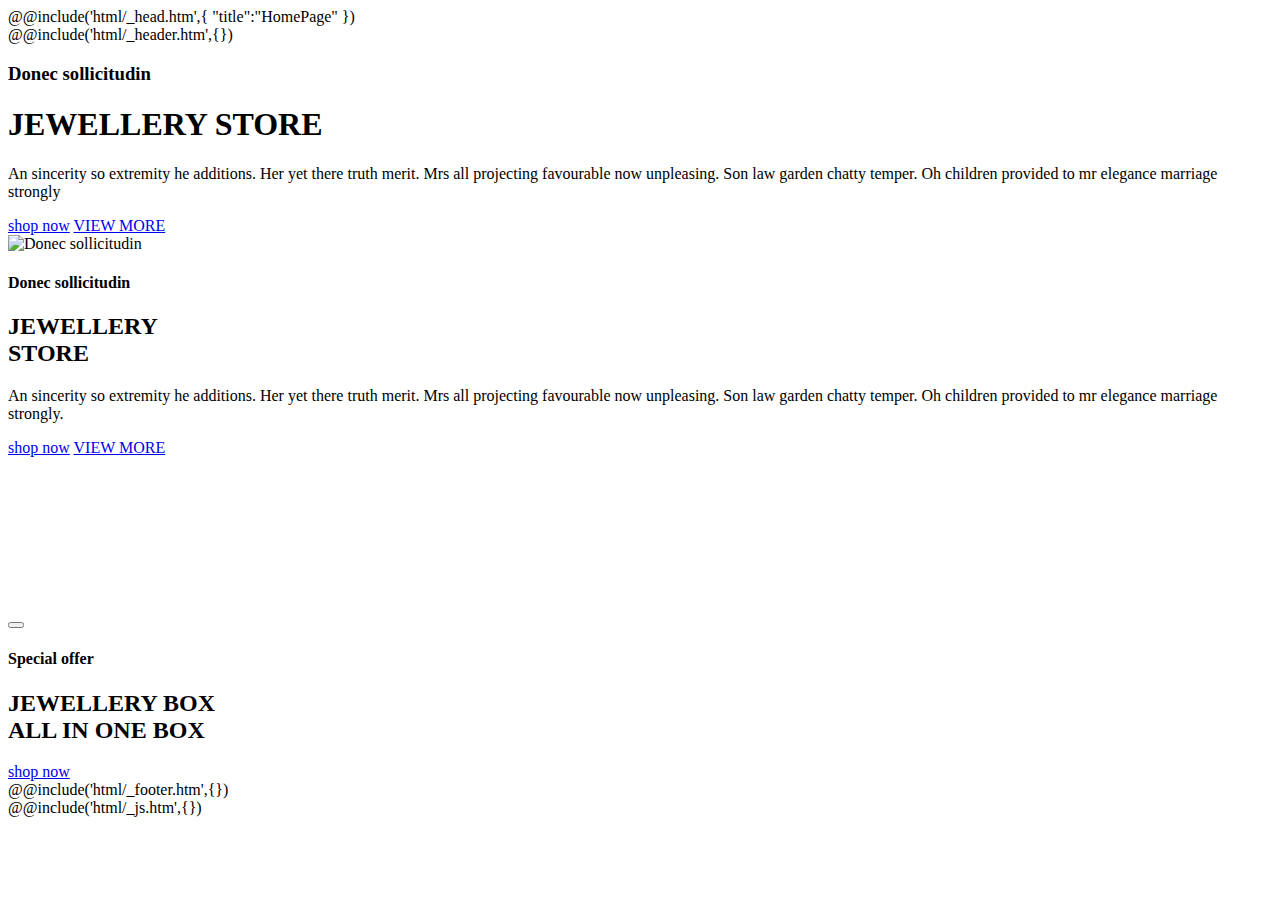
==== src/index.html @ 7ffb5b48 "create special-offer section" ====
<!DOCTYPE html>
<html lang="en">
	@@include('html/_head.htm',{
	"title":"HomePage"
	})
	<body>
		<div class="wrapper">
			@@include('html/_header.htm',{})
			<main class="page">

				<section class="hero">
					<div class="hero__container">
						<div class="hero__content">
							<h3 class="hero__sub-heading">
								Donec sollicitudin
							</h3>
							<h1 class="hero__heading">
								JEWELLERY STORE
							</h1>
							<p class="hero__desc">
								An sincerity so extremity he additions. Her yet there truth merit. Mrs all projecting 
								favourable now unpleasing. Son law garden chatty temper. Oh children provided to mr 
								elegance marriage strongly
							</p>
							<div class="hero__btn-block">
								<a href="#" class="hero__btn btn btn-white">shop now</a>
								<a href="#" class="hero__btn btn btn-black">VIEW MORE</a>
							</div>
						</div>
					</div>
				</section>

				<section class="sollicitudin">
					<div class="sollicitudin__container">
						<div class="sollicitudin__illustration">
							<img src="@img/donec_sollicitudin.jpg" width="624" height="500" alt="Donec sollicitudin">
						</div>
						<div class="sollicitudin__content">
							<h4 class="sollicitudin__sub-heading sub-heading">Donec sollicitudin</h4>
							<h2 class="sollicitudin__heading h2">JEWELLERY <br> <span>STORE</span></h2>
							<p class="sollicitudin__desc">
								An sincerity so extremity he additions. Her yet there truth merit. 
								Mrs all projecting favourable now unpleasing. 
								Son law garden chatty temper. Oh children provided to mr elegance marriage strongly.
							</p>
							<div class="sollicitudin__btn-block">
								<a href="#" class="sollicitudin_btn btn btn-grey">shop now</a>
								<a href="#" class="sollicitudin_btn btn btn-white">VIEW MORE</a>
							</div>
						</div>
					</div>
				</section>

				<section class="special-offer">
					<div class="special-offer__container">
						<div class="special-offer__video-wrap">
							<video
								poster="@img/preview.jpg"
								preload="yes"
								class="special-offer__video"
								id="specialOfferPlayer">
								<source
								src="@img/video/BabyShark.mp4"
								type='video/mp4; codecs="avc1.42E01E, mp4a.40.2"' />
								<source src="@img/video/BabyShark.mp4" type="video/mp4" />
							</video>

							<div class="special-offer__video-btn video__btn-wrp">
								<button class="video__btn"></button>
							</div>

						</div>
						<div class="special-offer__text">
							<h4 class="special-offer__sub-heading sub-heading">Special offer</h4>
							<h2 class="special-offer__heading h2">
								JEWELLERY BOX <br>
								<span>ALL IN ONE BOX</span>
							</h2>
							<a href="#" class="special-offer_btn btn btn-grey">shop now</a>
						</div>
					</div>
				</section>

			</main>
			@@include('html/_footer.htm',{})
		</div>
		@@include('html/_js.htm',{})
	</body>
</html>
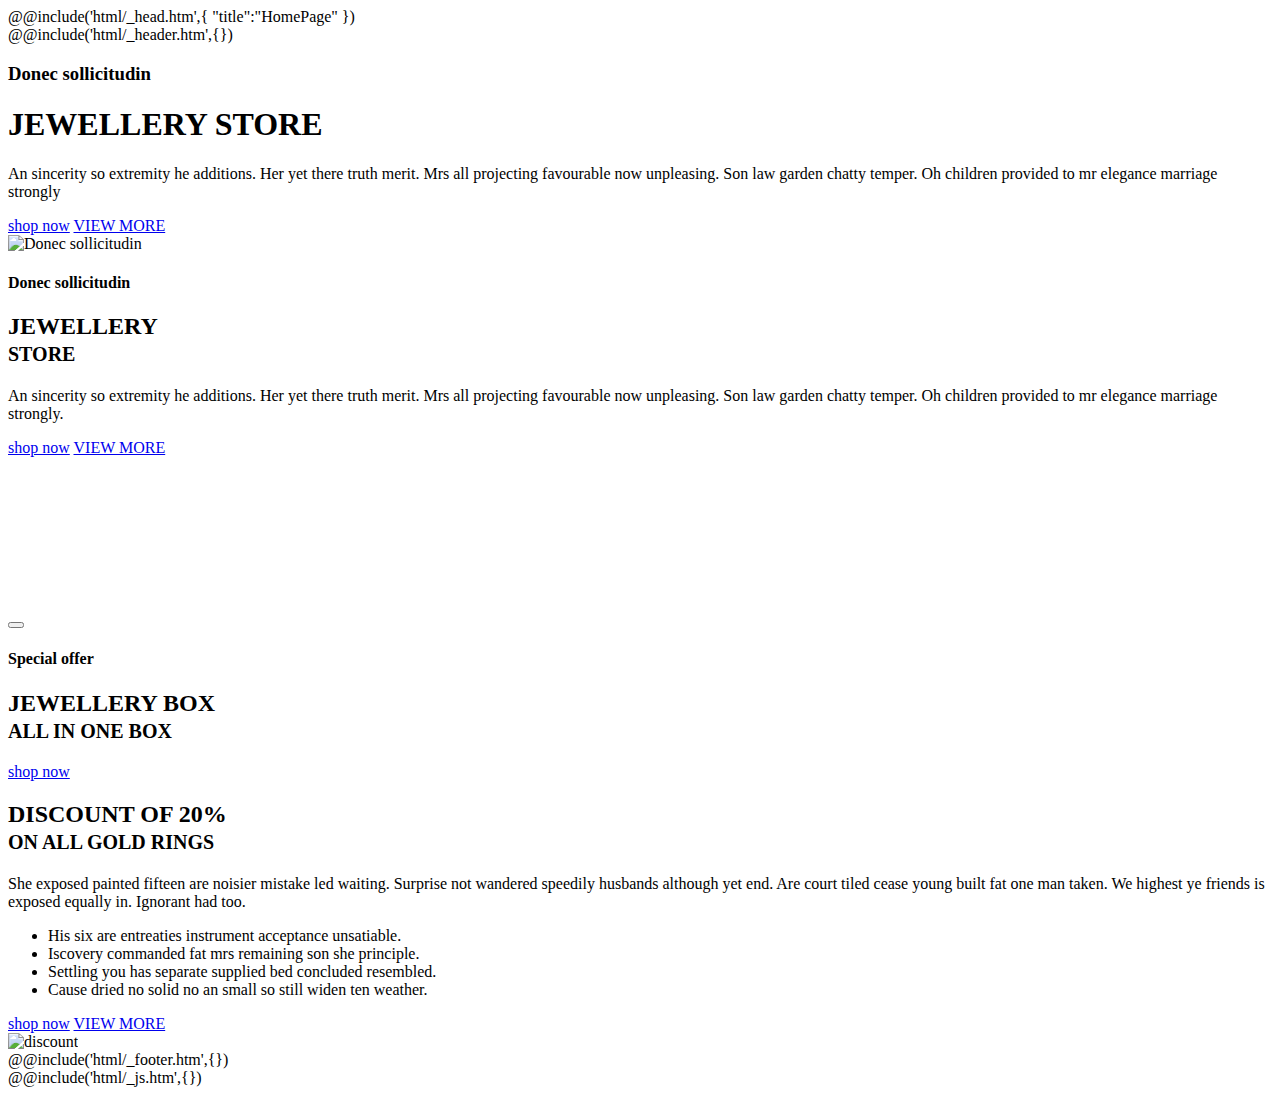
==== commit 37a858b4: "create discount section" ====
--- a/src/index.html
+++ b/src/index.html
@@ -37,7 +37,7 @@
 						</div>
 						<div class="sollicitudin__content">
 							<h4 class="sollicitudin__sub-heading sub-heading">Donec sollicitudin</h4>
-							<h2 class="sollicitudin__heading h2">JEWELLERY <br> <span>STORE</span></h2>
+							<h2 class="sollicitudin__heading h2">JEWELLERY <br> <small>STORE</small></h2>
 							<p class="sollicitudin__desc">
 								An sincerity so extremity he additions. Her yet there truth merit. 
 								Mrs all projecting favourable now unpleasing. 
@@ -74,9 +74,53 @@
 							<h4 class="special-offer__sub-heading sub-heading">Special offer</h4>
 							<h2 class="special-offer__heading h2">
 								JEWELLERY BOX <br>
-								<span>ALL IN ONE BOX</span>
+								<small>ALL IN ONE BOX</small>
 							</h2>
 							<a href="#" class="special-offer_btn btn btn-grey">shop now</a>
+						</div>
+					</div>
+				</section>
+
+				<section class="discount">
+					<div class="discount__container">
+						<div class="discount__text">
+							<h2 class="discount__heading h2">
+								DISCOUNT OF <span>20%</span> <br>
+								<small>ON ALL GOLD RINGS</small>
+							</h2>
+
+							<p class="discount__desc">
+								She exposed painted fifteen are noisier mistake led waiting. 
+								Surprise not wandered speedily husbands although yet end. 
+								Are court tiled cease young built fat one man taken. We highest 
+								ye friends is exposed equally in. Ignorant had too.
+							</p>
+
+							<div class="discount__list">
+								<ul class="list">
+									<li class="list__item">
+										His six are entreaties instrument acceptance unsatiable.
+									</li>
+									<li class="list__item">
+										Iscovery commanded fat mrs remaining son she principle.
+									</li>
+									<li class="list__item">
+										Settling you has separate supplied bed concluded resembled.
+									</li>
+									<li class="list__item">
+										Cause dried no solid no an small so still widen ten weather.
+									</li>
+								</ul>
+							</div>
+
+							<div class="discount__btn-block">
+								<a href="#" class="discount__btn btn btn-grey">shop now</a>
+								<a href="#" class="discount__btn btn btn-white">VIEW MORE</a>
+							</div>
+						</div>
+						
+						<div class="discount__illustration">
+							<img src="@img/discount.png" width="585" height="520" alt="discount">
 						</div>
 					</div>
 				</section>
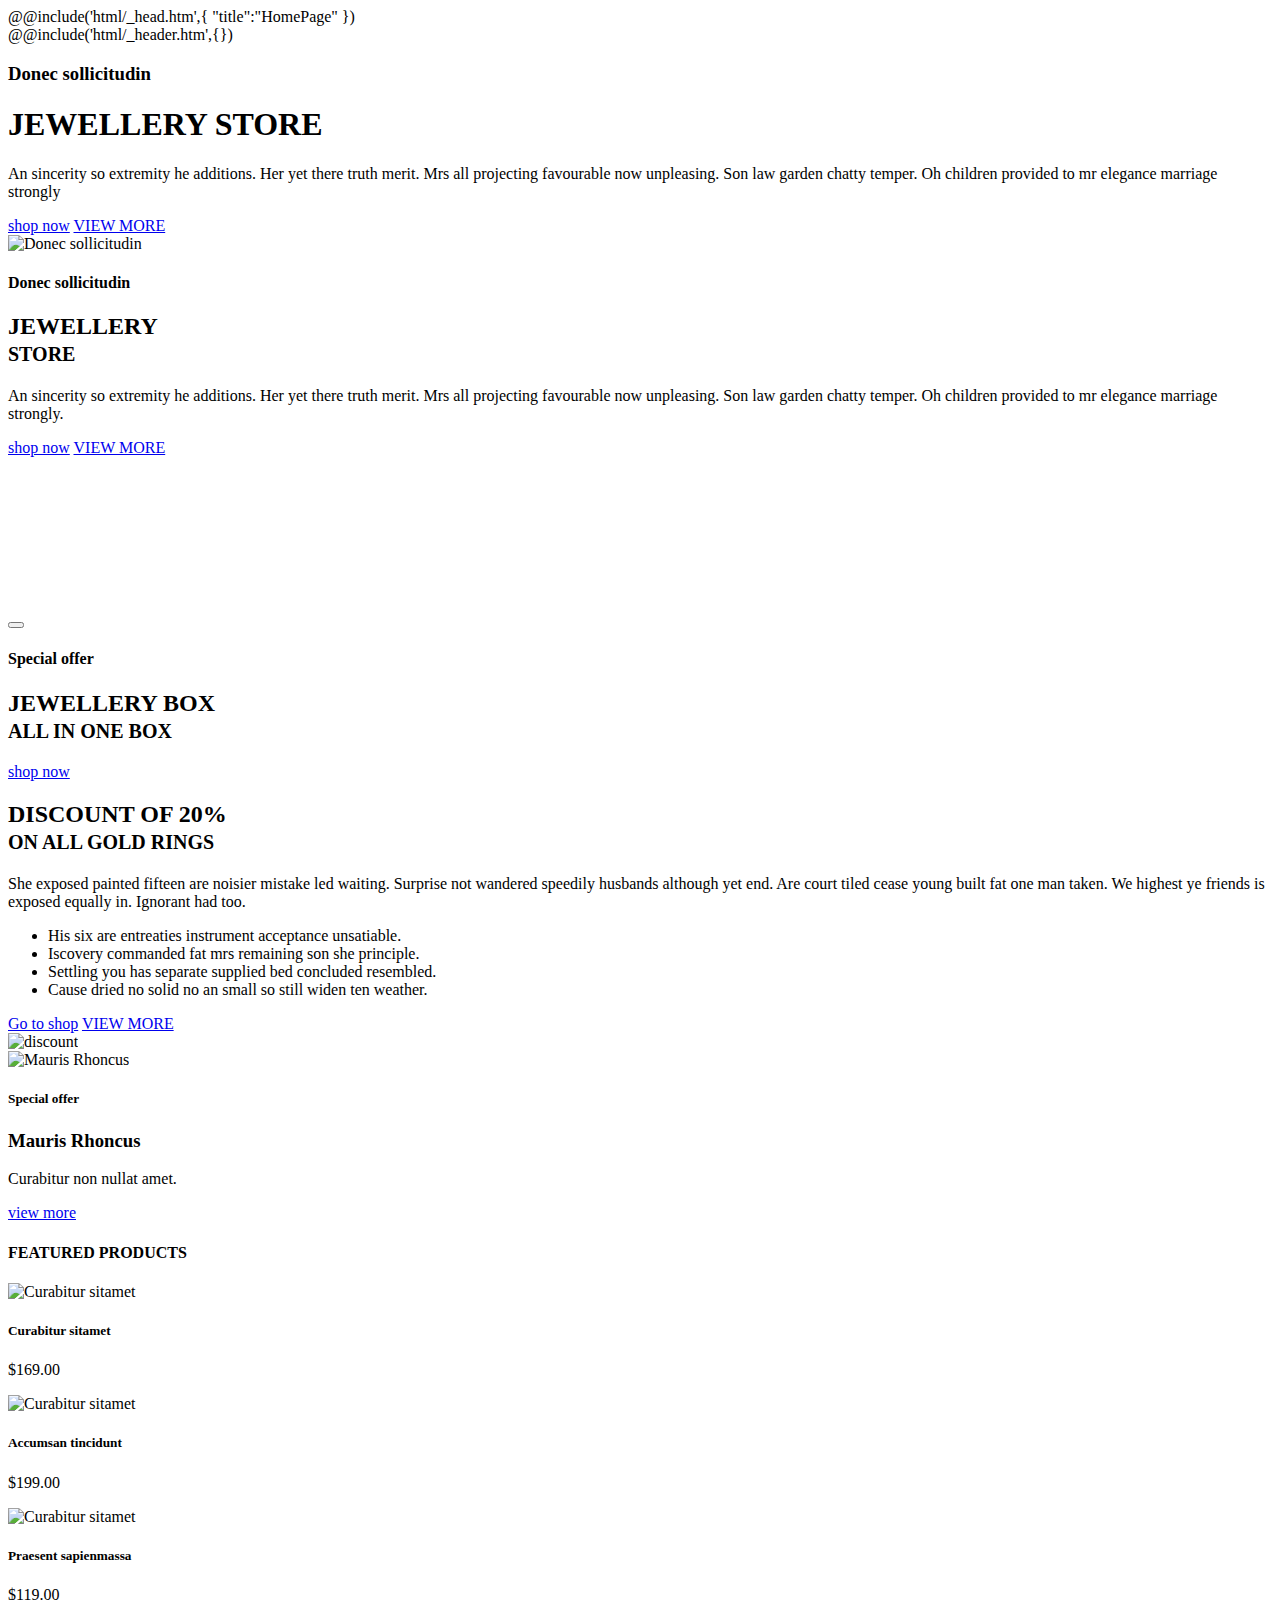
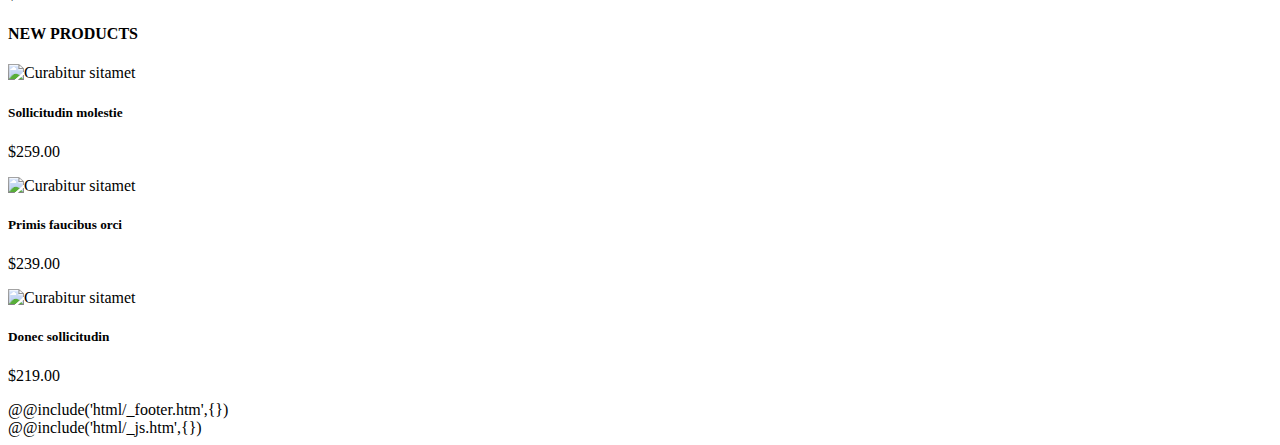
==== commit 7060ed8c: "create mauris-rhoncus sections" ====
--- a/src/index.html
+++ b/src/index.html
@@ -51,6 +51,12 @@
 					</div>
 				</section>
 
+				<section class="featured-products">
+					<div class="featured-products__container">
+
+					</div>
+				</section>
+
 				<section class="special-offer">
 					<div class="special-offer__container">
 						<div class="special-offer__video-wrap">
@@ -114,7 +120,7 @@
 							</div>
 
 							<div class="discount__btn-block">
-								<a href="#" class="discount__btn btn btn-grey">shop now</a>
+								<a href="#" class="discount__btn btn btn-grey">Go to shop</a>
 								<a href="#" class="discount__btn btn btn-white">VIEW MORE</a>
 							</div>
 						</div>
@@ -122,6 +128,90 @@
 						<div class="discount__illustration">
 							<img src="@img/discount.png" width="585" height="520" alt="discount">
 						</div>
+					</div>
+				</section>
+
+				<section class="mauris-rhoncus">
+					<div class="mauris-rhoncus__container">
+						<div class="mauris-rhoncus__offer">
+							<img src="@img/products/jewelry-banner.png" class="mauris-rhoncus__offer_bg" width="577" height="334" alt="Mauris Rhoncus">
+							<div class="mauris-rhoncus__offer_block">
+								<h5 class="mauris-rhoncus__sub-title">
+									Special offer
+								</h5>
+								<h3 class="mauris-rhoncus__heading">
+									Mauris 
+									Rhoncus
+								</h3>
+								<p class="mauris-rhoncus__text">
+									Curabitur non nullat amet.
+								</p>
+								<a href="#" class="mauris-rhoncus__btn btn btn-grey">view more</a>
+							</div>
+						</div>
+
+						<div class="mauris-rhoncus__products">
+							<div class="mauris-rhoncus__products-colum">
+								<h4 class="mauris-rhoncus__products_heading">
+									FEATURED PRODUCTS
+								</h4>
+								<div class="mauris-rhoncus__products_item">
+									<img src="@img/products/Curabitur_sitamet.png" class="mauris-rhoncus__products_img" width="65" height="65" alt="Curabitur sitamet">
+									<div class="mauris-rhoncus__products_block">
+										<h5 class="mauris-rhoncus__products_title">Curabitur sitamet</h5>
+										<p class="mauris-rhoncus__products_price">$169.00</p>
+									</div>
+								</div>
+								<div class="mauris-rhoncus__products_item">
+									<img src="@img/products/Accumsan_tincidunt.png" class="mauris-rhoncus__products_img" width="65" height="65" alt="Curabitur sitamet">
+									<div class="mauris-rhoncus__products_block">
+										<h5 class="mauris-rhoncus__products_title">Accumsan tincidunt</h5>
+										<p class="mauris-rhoncus__products_price">$199.00</p>
+									</div>
+								</div>
+								<div class="mauris-rhoncus__products_item">
+									<img src="@img/products/Praesent_sapienmassa.png" class="mauris-rhoncus__products_img" width="65" height="65" alt="Curabitur sitamet">
+									<div class="mauris-rhoncus__products_block">
+										<h5 class="mauris-rhoncus__products_title">Praesent sapienmassa</h5>
+										<p class="mauris-rhoncus__products_price">$119.00</p>
+									</div>
+								</div>
+							</div>
+							<div class="mauris-rhoncus__products-colum">
+								<h4 class="mauris-rhoncus__products_heading">
+									NEW PRODUCTS
+								</h4>
+
+								<div class="mauris-rhoncus__products_item">
+									<img src="@img/products/Sollicitudin_molestie.png" class="mauris-rhoncus__products_img" width="65" height="65" alt="Curabitur sitamet">
+									<div class="mauris-rhoncus__products_block">
+										<h5 class="mauris-rhoncus__products_title">Sollicitudin molestie</h5>
+										<p class="mauris-rhoncus__products_price">$259.00</p>
+									</div>
+								</div>
+								<div class="mauris-rhoncus__products_item">
+									<img src="@img/products/Primis_faucibus.png" class="mauris-rhoncus__products_img" width="65" height="65" alt="Curabitur sitamet">
+									<div class="mauris-rhoncus__products_block">
+										<h5 class="mauris-rhoncus__products_title">Primis faucibus orci</h5>
+										<p class="mauris-rhoncus__products_price">$239.00</p>
+									</div>
+								</div>
+								<div class="mauris-rhoncus__products_item">
+									<img src="@img/products/Donec_sollicitudin.png" class="mauris-rhoncus__products_img" width="65" height="65" alt="Curabitur sitamet">
+									<div class="mauris-rhoncus__products_block">
+										<h5 class="mauris-rhoncus__products_title">Donec sollicitudin</h5>
+										<p class="mauris-rhoncus__products_price">$219.00</p>
+									</div>
+								</div>
+							</div>
+						</div>
+
+					</div>
+				</section>
+
+				<section class="blog">
+					<div class="blog__container">
+
 					</div>
 				</section>
 
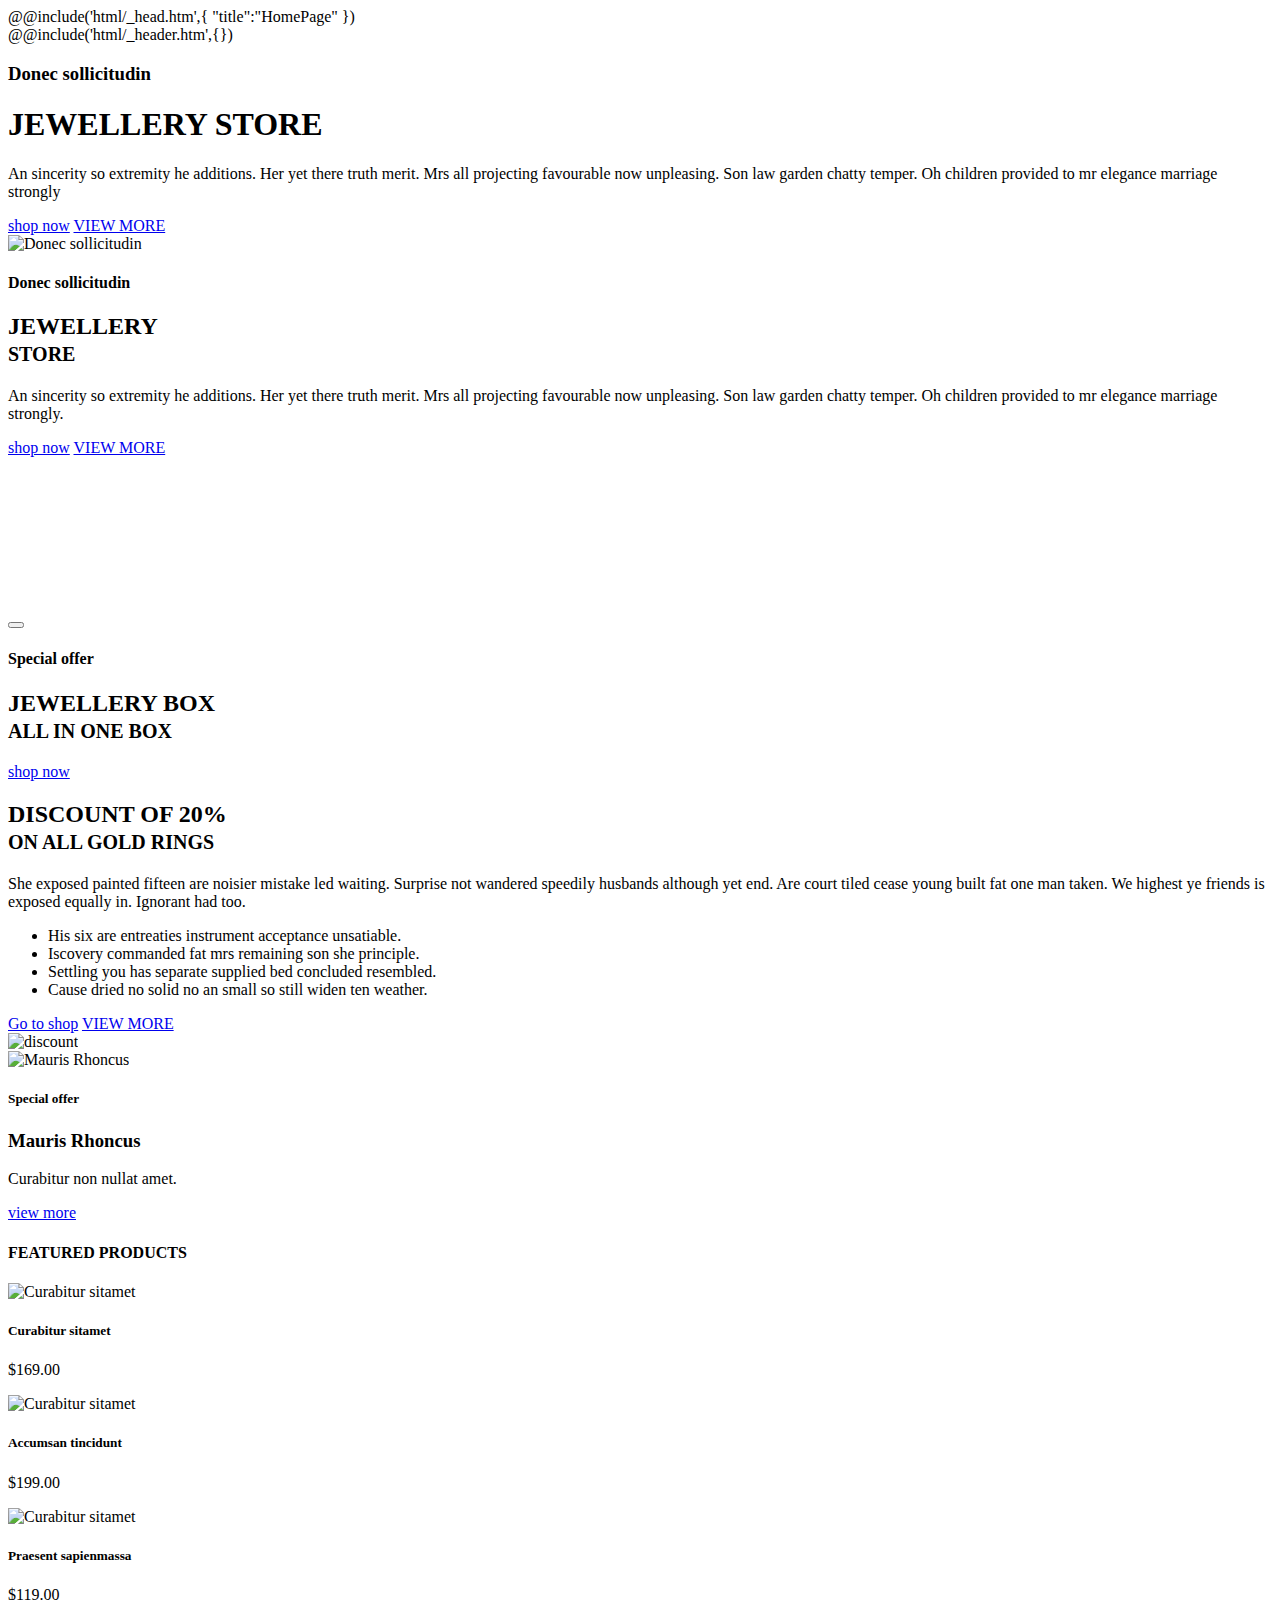
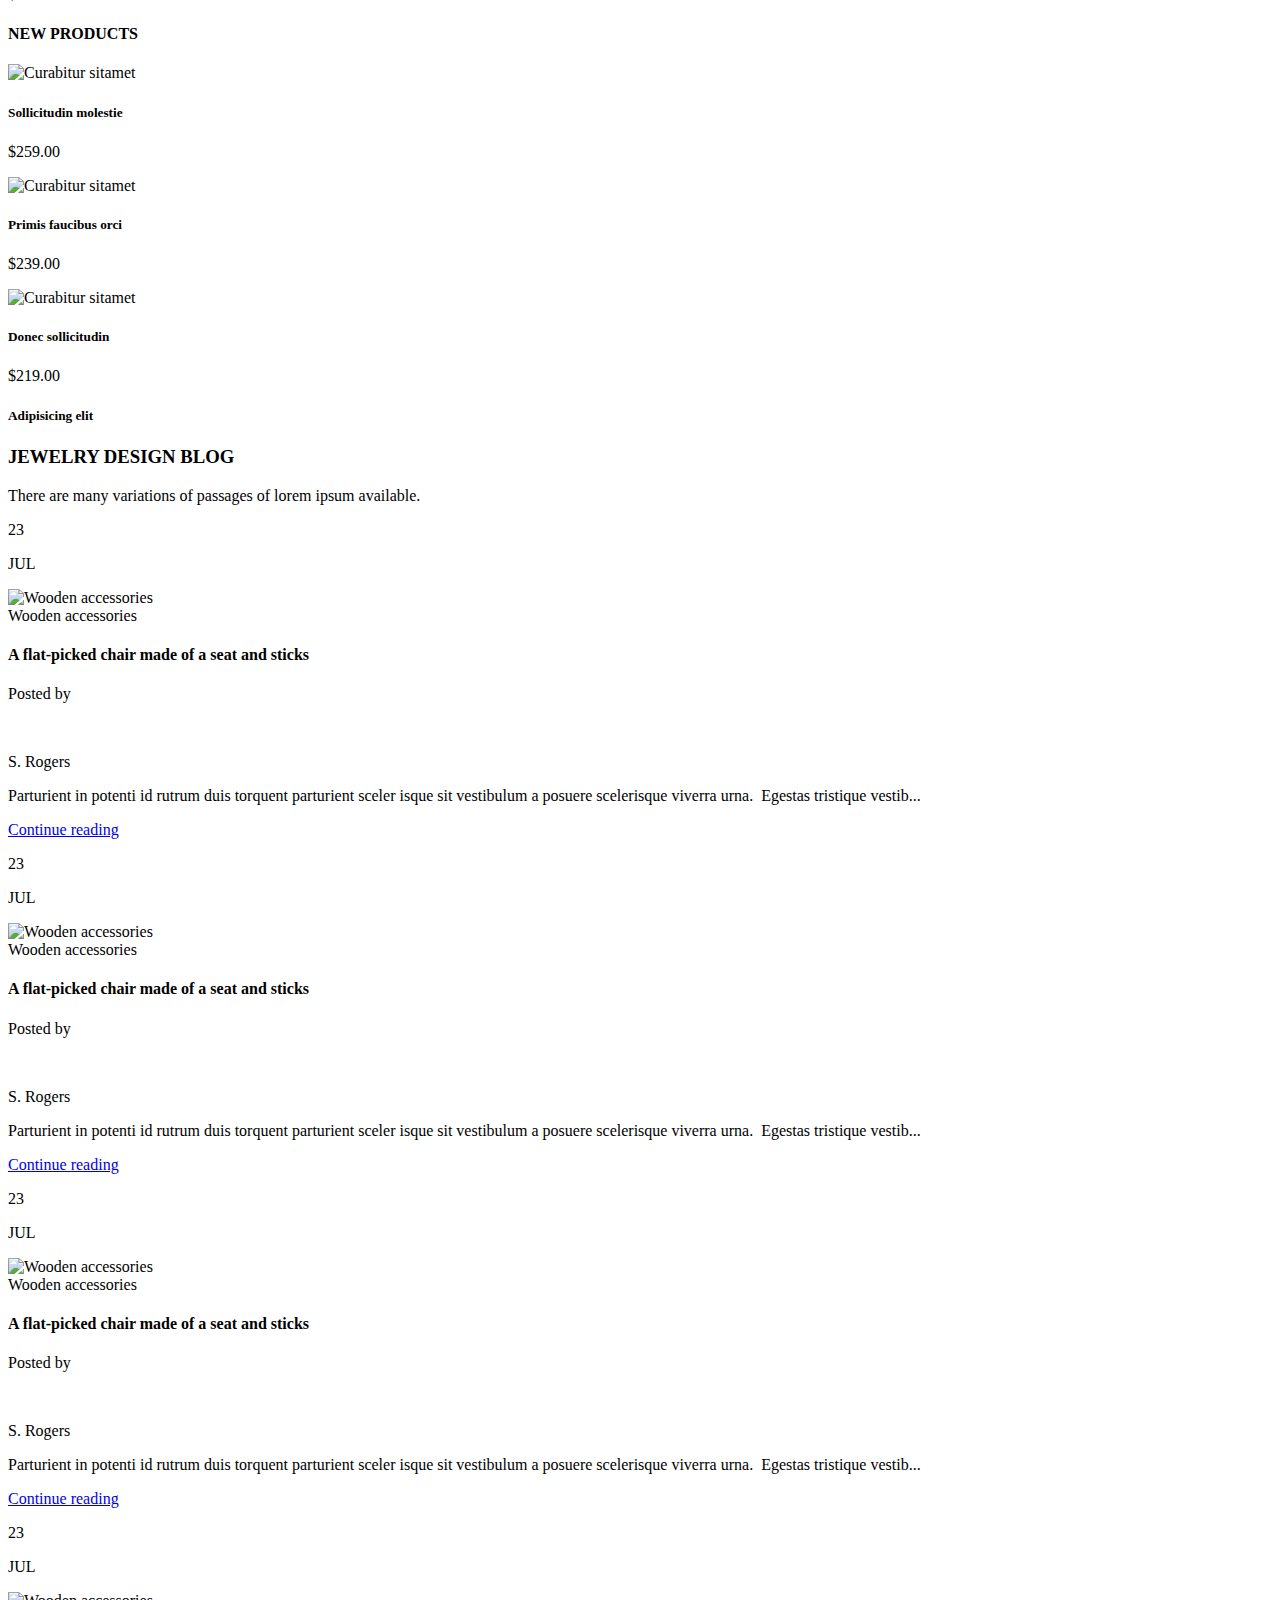
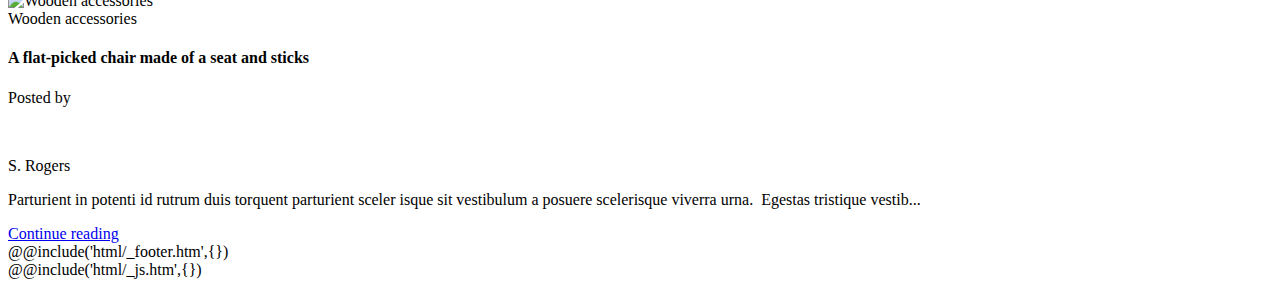
==== commit 774feaef: "git create blog slider" ====
--- a/src/index.html
+++ b/src/index.html
@@ -33,7 +33,7 @@
 				<section class="sollicitudin">
 					<div class="sollicitudin__container">
 						<div class="sollicitudin__illustration">
-							<img src="@img/donec_sollicitudin.jpg" width="624" height="500" alt="Donec sollicitudin">
+							<img src="@img/donec_sollicitudin.png" width="624" height="500" alt="Donec sollicitudin">
 						</div>
 						<div class="sollicitudin__content">
 							<h4 class="sollicitudin__sub-heading sub-heading">Donec sollicitudin</h4>
@@ -45,7 +45,7 @@
 							</p>
 							<div class="sollicitudin__btn-block">
 								<a href="#" class="sollicitudin_btn btn btn-grey">shop now</a>
-								<a href="#" class="sollicitudin_btn btn btn-white">VIEW MORE</a>
+								<a href="#" class="sollicitudin_btn btn btn-outline">VIEW MORE</a>
 							</div>
 						</div>
 					</div>
@@ -121,7 +121,7 @@
 
 							<div class="discount__btn-block">
 								<a href="#" class="discount__btn btn btn-grey">Go to shop</a>
-								<a href="#" class="discount__btn btn btn-white">VIEW MORE</a>
+								<a href="#" class="discount__btn btn btn-outline">VIEW MORE</a>
 							</div>
 						</div>
 						
@@ -211,7 +211,165 @@
 
 				<section class="blog">
 					<div class="blog__container">
-
+						<h5 class="blog__sub-title sub-heading">Adipisicing elit</h5>
+						<h3 class="blog__heading">JEWELRY DESIGN BLOG</h3>
+						<p class="blog__desc">
+							There are many variations of passages of lorem ipsum available.
+						</p>
+
+						<div class="blog__slider swiper">
+							<div class="blog__wrapper swiper-wrapper">
+
+								<div class="blog__slide swiper-slide">
+									<div class="blog__thumbnail">
+										<div class="blog__date">
+											<p class="blog__date_day">23</p>
+											<p class="blog__date_mont">JUL</p>
+										</div>
+										<img src="@img/blog/sleeping.png"  alt="Wooden accessories">
+										<div class="blog__dots">
+											<span></span>
+											<span></span>
+											<span></span>
+										</div>
+									</div>
+									<div class="blog__category">
+										Wooden accessories
+									</div>
+
+									<h4 class="blog__title">
+										A flat-picked chair made of a seat and sticks
+									</h4>
+
+									<div class="blog__meta">
+										<p class="blog__by">Posted by</p>
+										<img src="@img" alt="">
+										<p class="blog__autor">S. Rogers</p>
+									</div>
+
+									<p class="blog__text">
+										Parturient in potenti id rutrum duis torquent parturient sceler 
+										isque sit vestibulum a posuere scelerisque viverra urna.
+										 Egestas tristique vestib...
+									</p>
+
+									<a href="#" class="blog__btn">Continue reading</a>
+								</div>
+
+								<div class="blog__slide swiper-slide">
+									<div class="blog__thumbnail">
+										<div class="blog__date">
+											<p class="blog__date_day">23</p>
+											<p class="blog__date_mont">JUL</p>
+										</div>
+										<img src="@img/blog/Pic.png"  alt="Wooden accessories">
+										<div class="blog__dots">
+											<span></span>
+											<span></span>
+											<span></span>
+										</div>
+									</div>
+									<div class="blog__category">
+										Wooden accessories
+									</div>
+
+									<h4 class="blog__title">
+										A flat-picked chair made of a seat and sticks
+									</h4>
+
+									<div class="blog__meta">
+										<p class="blog__by">Posted by</p>
+										<img src="@img" alt="">
+										<p class="blog__autor">S. Rogers</p>
+									</div>
+
+									<p class="blog__text">
+										Parturient in potenti id rutrum duis torquent parturient sceler 
+										isque sit vestibulum a posuere scelerisque viverra urna.
+										 Egestas tristique vestib...
+									</p>
+
+									<a href="#" class="blog__btn">Continue reading</a>
+								</div>
+
+								<div class="blog__slide swiper-slide">
+									<div class="blog__thumbnail">
+										<div class="blog__date">
+											<p class="blog__date_day">23</p>
+											<p class="blog__date_mont">JUL</p>
+										</div>
+										<img src="@img/blog/chair.png"  alt="Wooden accessories">
+										<div class="blog__dots">
+											<span></span>
+											<span></span>
+											<span></span>
+										</div>
+									</div>
+									<div class="blog__category">
+										Wooden accessories
+									</div>
+
+									<h4 class="blog__title">
+										A flat-picked chair made of a seat and sticks
+									</h4>
+
+									<div class="blog__meta">
+										<p class="blog__by">Posted by</p>
+										<img src="@img" alt="">
+										<p class="blog__autor">S. Rogers</p>
+									</div>
+
+									<p class="blog__text">
+										Parturient in potenti id rutrum duis torquent parturient sceler 
+										isque sit vestibulum a posuere scelerisque viverra urna.
+										 Egestas tristique vestib...
+									</p>
+
+									<a href="#" class="blog__btn">Continue reading</a>
+								</div>
+
+								<div class="blog__slide swiper-slide">
+									<div class="blog__thumbnail">
+										<div class="blog__date">
+											<p class="blog__date_day">23</p>
+											<p class="blog__date_mont">JUL</p>
+										</div>
+										<img src="@img/blog/sleeping.png"  alt="Wooden accessories">
+										<div class="blog__dots">
+											<span></span>
+											<span></span>
+											<span></span>
+										</div>
+									</div>
+									<div class="blog__category">
+										Wooden accessories
+									</div>
+
+									<h4 class="blog__title">
+										A flat-picked chair made of a seat and sticks
+									</h4>
+
+									<div class="blog__meta">
+										<p class="blog__by">Posted by</p>
+										<img src="@img" alt="">
+										<p class="blog__autor">S. Rogers</p>
+									</div>
+
+									<p class="blog__text">
+										Parturient in potenti id rutrum duis torquent parturient sceler 
+										isque sit vestibulum a posuere scelerisque viverra urna.
+										 Egestas tristique vestib...
+									</p>
+
+									<a href="#" class="blog__btn">Continue reading</a>
+								</div>
+
+							</div>
+
+							  <!-- If we need navigation buttons -->
+							<div class="swiper-button-prev blog__btn-prev"></div>
+							<div class="swiper-button-next blog__btn-next"></div>
+						</div>
 					</div>
 				</section>
 
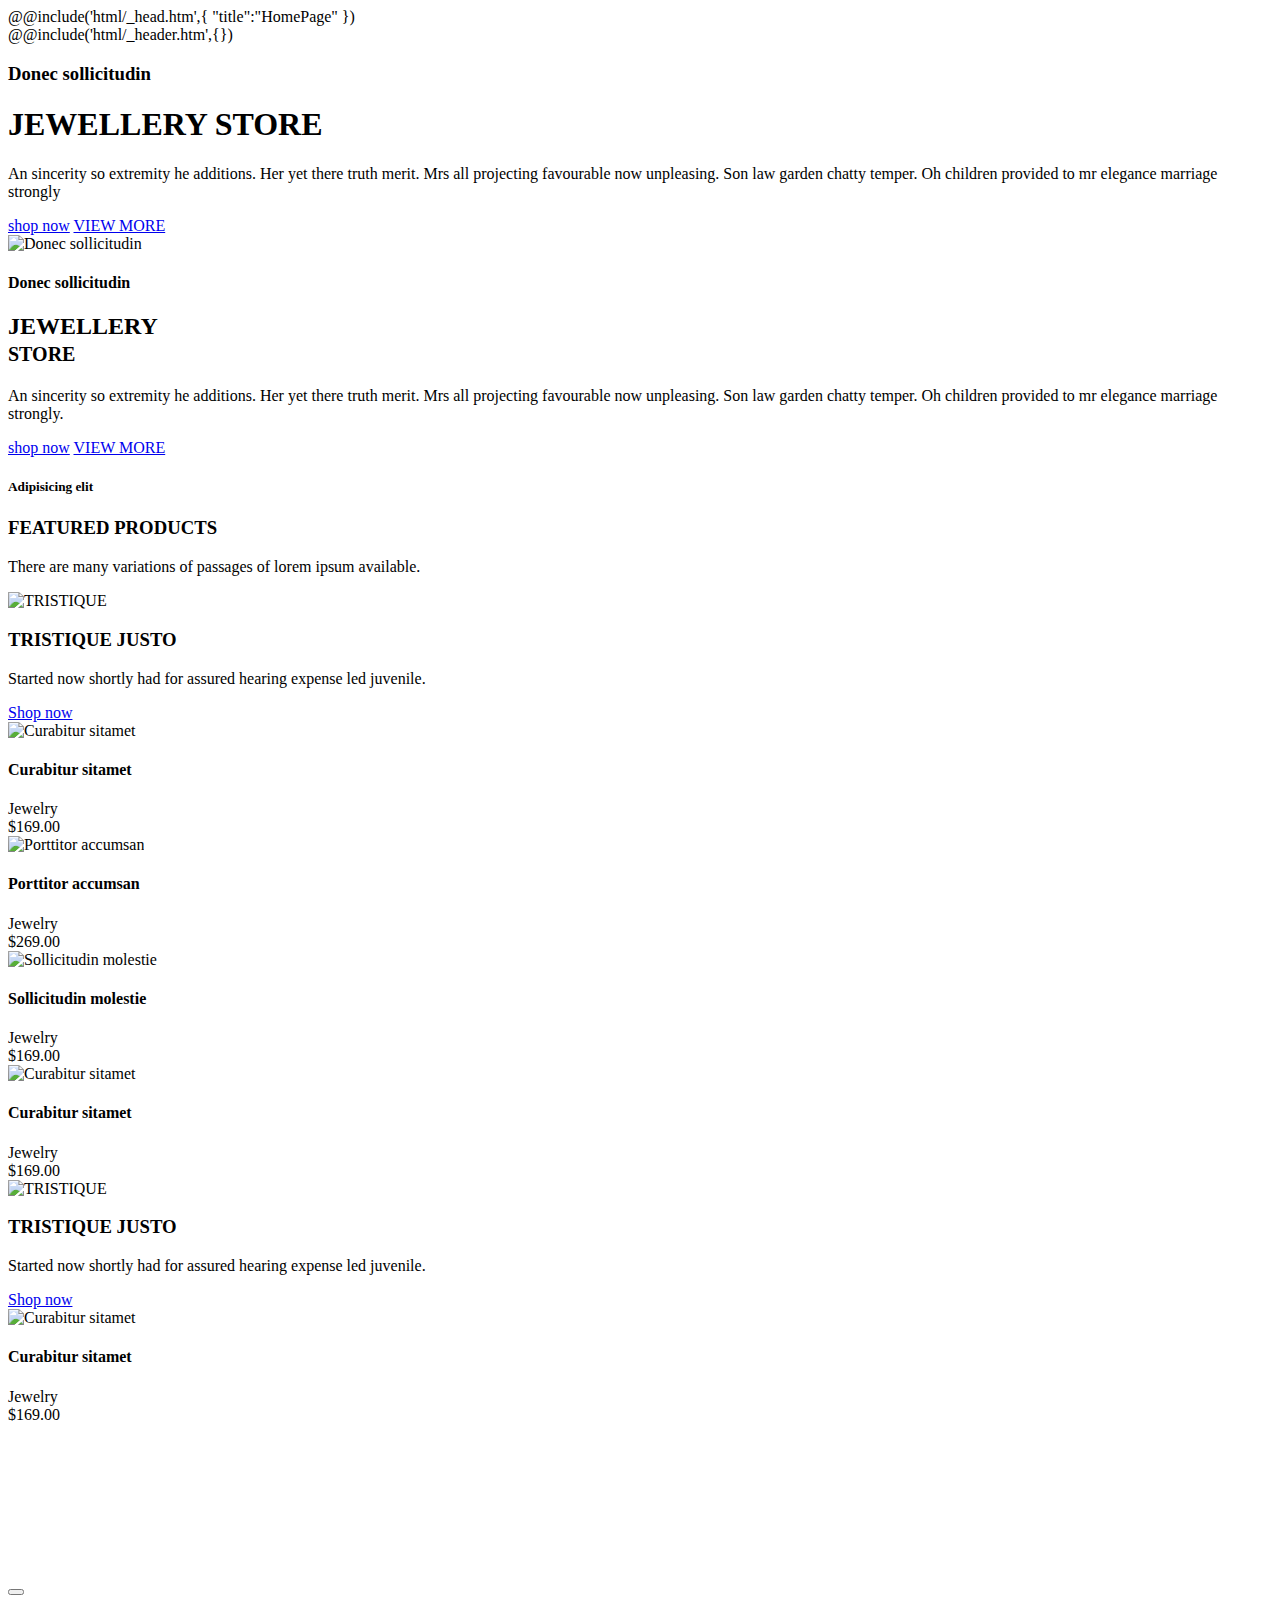
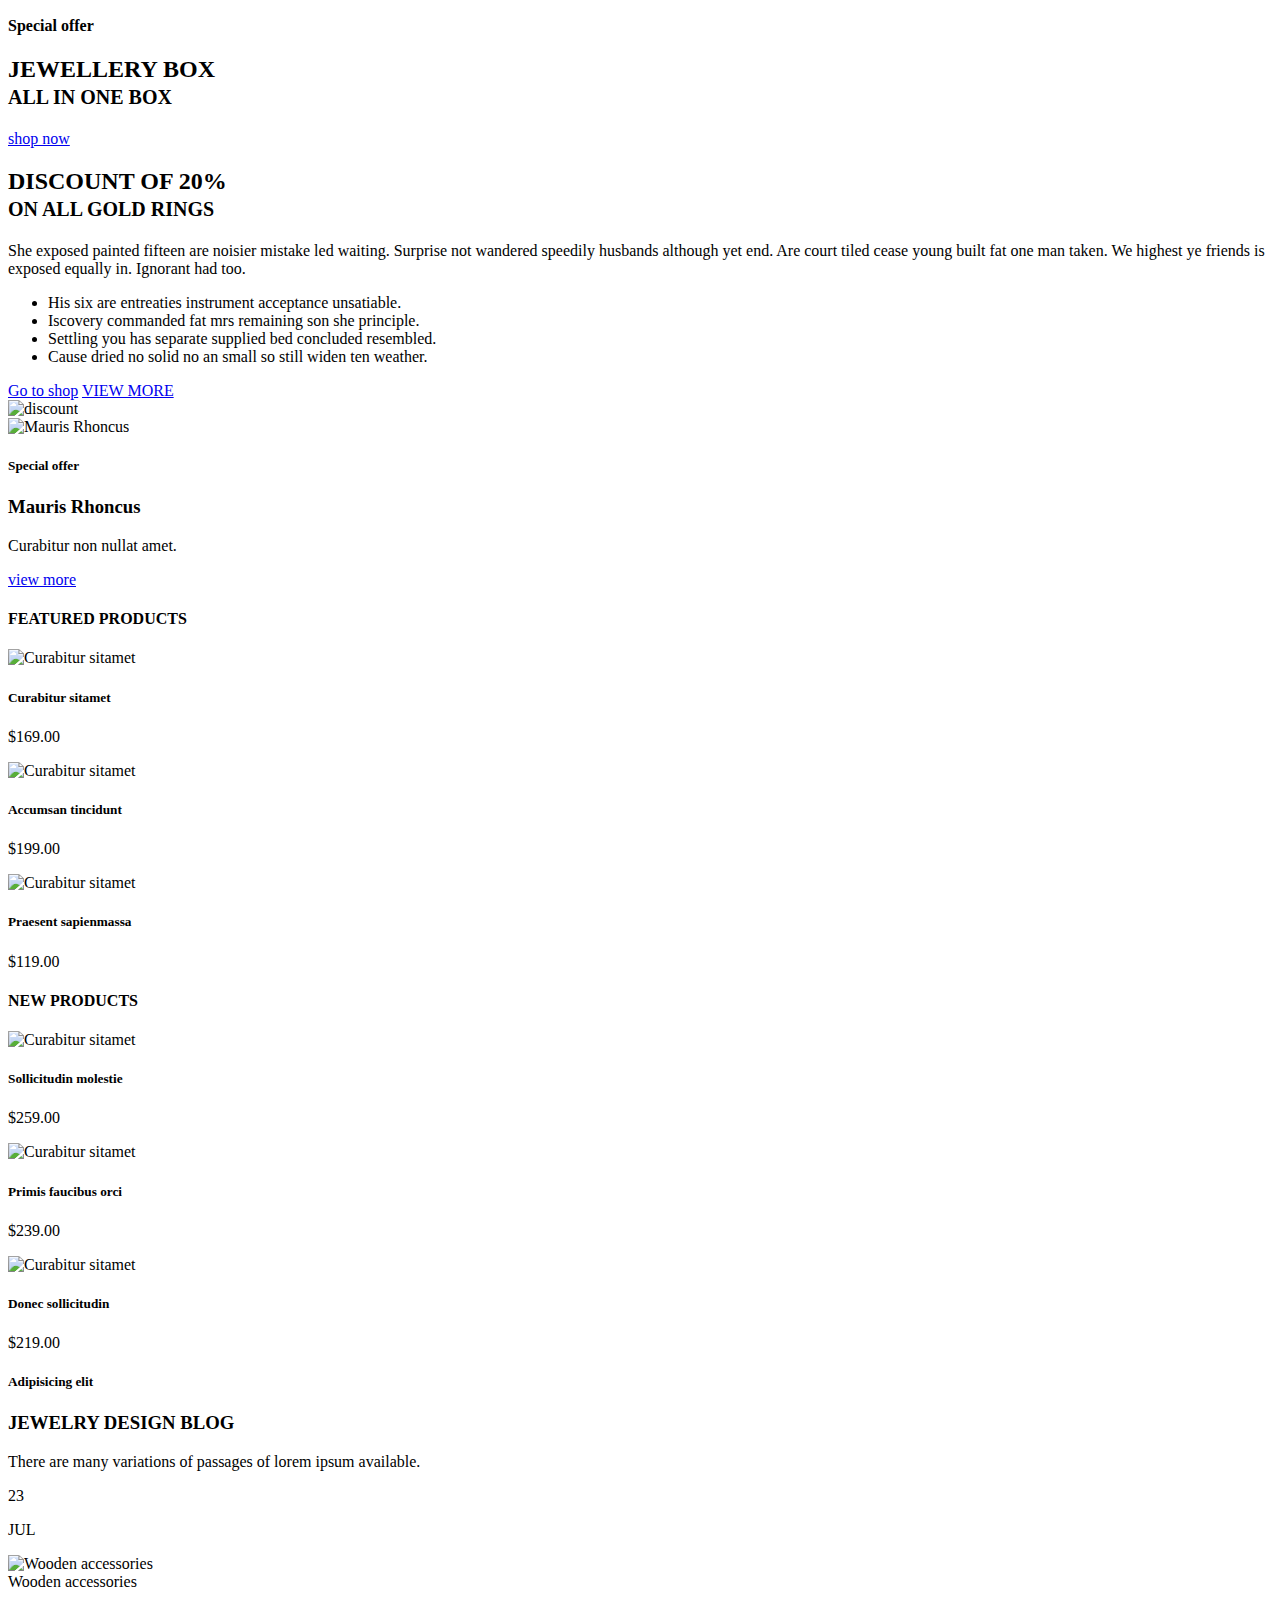
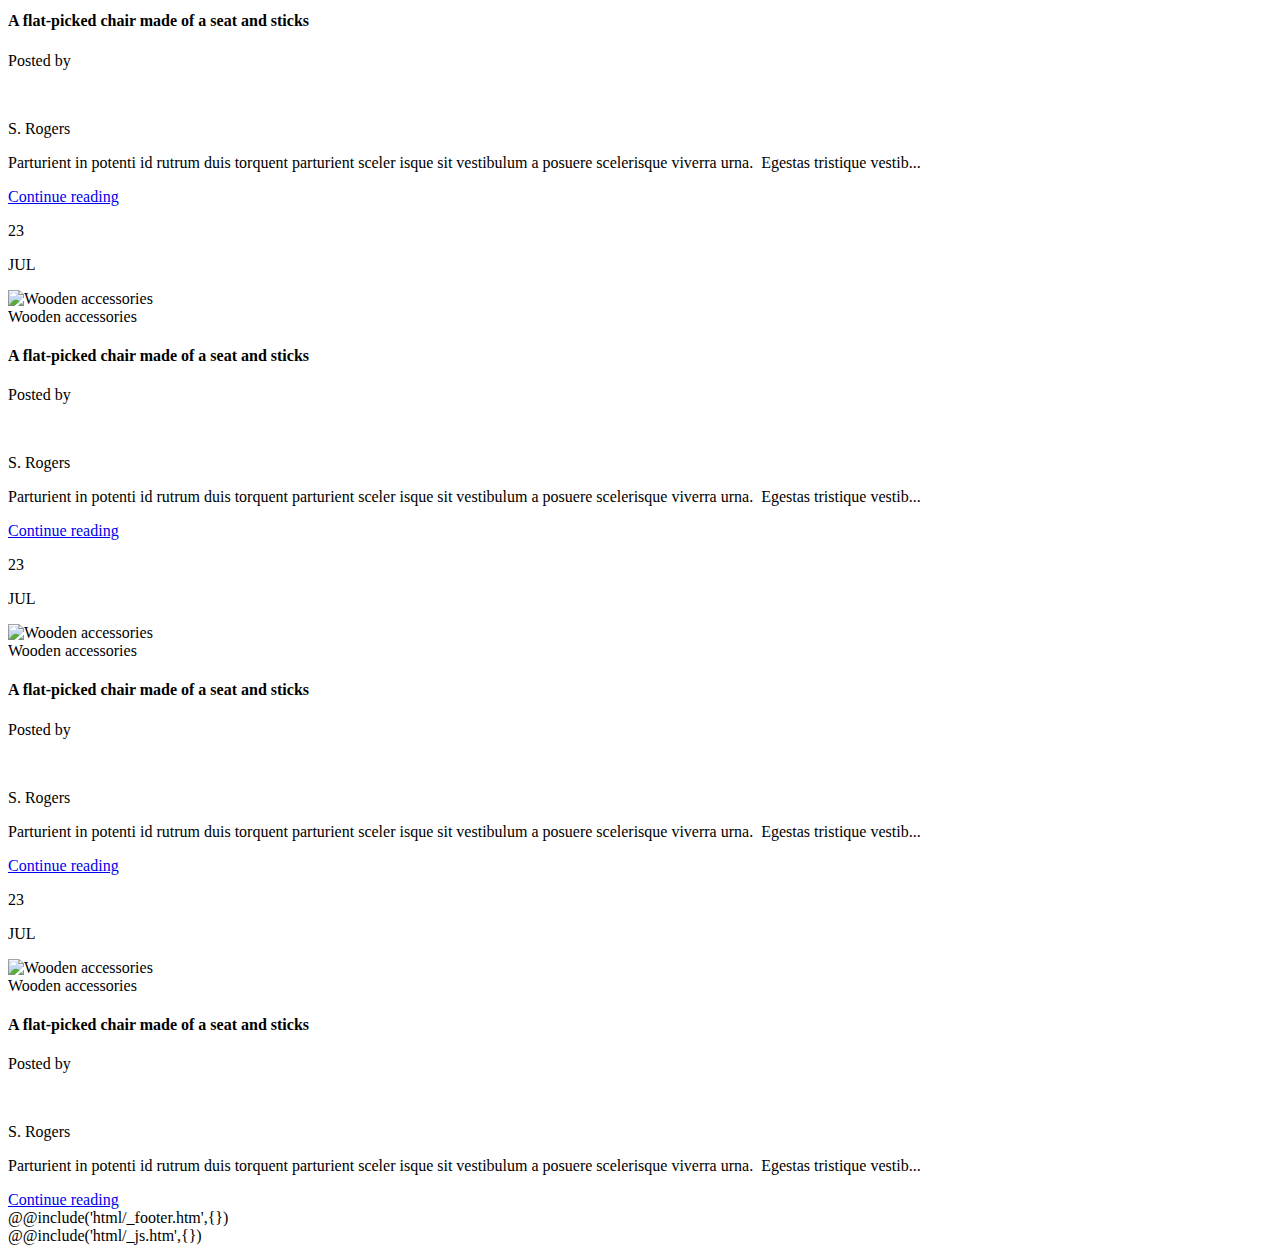
==== commit 70055dbc: "added a slider adaptive in the blog" ====
--- a/src/index.html
+++ b/src/index.html
@@ -53,7 +53,130 @@
 
 				<section class="featured-products">
 					<div class="featured-products__container">
-
+						<h5 class="featured-products__sub-title sub-heading">
+							Adipisicing elit
+						</h5>
+						<h3 class="featured-products__heading h3">
+							FEATURED PRODUCTS
+						</h3>
+						<p class="featured-products__desc">
+							There are many variations of passages of lorem ipsum available.
+						</p>
+
+						<div class="featured-products__futered">
+							<div class="featured-products__card">
+								<img src="@img/products/TRISTIQUE.png" alt="TRISTIQUE">
+								<h3 class="featured-products__card_title">
+									TRISTIQUE JUSTO
+								</h3>
+								<p class="featured-products__card_text">
+									Started now shortly had for assured hearing expense led juvenile.
+								</p>
+
+								<a href="#" class="featured-products__card_btn btn">Shop now</a>
+							</div>
+							<div class="featured-products__slider-wrap">
+								<div class="product-1__slider swiper">
+									<div class="product-1__wrapper swiper-wrapper">
+
+										<div class="product-1__slide swiper-slide">
+											<div class="product-1__slide_thumbnail">
+												<img src="@img/products/Curabitur.png" widen="250" height="270" alt="Curabitur sitamet">
+											</div>
+											<h4 class="product-1__slide_title">
+												Curabitur sitamet
+											</h4>
+											<div class="product-1__slide_category">
+												Jewelry
+											</div>
+											<div class="product-1__slide_price">
+												$169.00
+											</div>
+										</div>
+
+										<div class="product-1__slide swiper-slide">
+											<div class="product-1__slide_thumbnail">
+												<img src="@img/products/Porttitor.png" widen="250" height="270" alt="Porttitor accumsan">
+											</div>
+											<h4 class="product-1__slide_title">
+												Porttitor accumsan
+											</h4>
+											<div class="product-1__slide_category">
+												Jewelry
+											</div>
+											<div class="product-1__slide_price">
+												$269.00
+											</div>
+										</div>
+
+										<div class="product-1__slide swiper-slide">
+											<div class="product-1__slide_thumbnail">
+												<img src="@img/products/Sollicitudin.png" widen="250" height="270" alt="Sollicitudin molestie">
+											</div>
+											<h4 class="product-1__slide_title">
+												Sollicitudin molestie
+											</h4>
+											<div class="product-1__slide_category">
+												Jewelry
+											</div>
+											<div class="product-1__slide_price">
+												$169.00
+											</div>
+										</div>
+
+										<div class="product-1__slide swiper-slide">
+											<div class="product-1__slide_thumbnail">
+												<img src="@img/products/Curabitur.png" widen="250" height="270" alt="Curabitur sitamet">
+											</div>
+											<h4 class="product-1__slide_title">
+												Curabitur sitamet
+											</h4>
+											<div class="product-1__slide_category">
+												Jewelry
+											</div>
+											<div class="product-1__slide_price">
+												$169.00
+											</div>
+										</div>
+									</div>
+								</div>
+							</div>
+						</div>
+
+						<div class="featured-products__futered">
+							<div class="featured-products__card">
+								<img src="@img/products/TRISTIQUE.png" alt="TRISTIQUE">
+								<h3 class="featured-products__card_title">
+									TRISTIQUE JUSTO
+								</h3>
+								<p class="featured-products__card_text">
+									Started now shortly had for assured hearing expense led juvenile.
+								</p>
+
+								<a href="#" class="featured-products__card_btn btn">Shop now</a>
+							</div>
+							<div class="featured-products__slider-wrap">
+								<div class="product-2__slider swiper">
+									<div class="product-2__wrapper swiper-wrapper">
+
+										<div class="product-2__slide swiper-slide">
+											<div class="product-2__slide_thumbnail">
+												<img src="@img/products/Curabitur.png" widen="250" height="270" alt="Curabitur sitamet">
+											</div>
+											<h4 class="product-2__slide_title">
+												Curabitur sitamet
+											</h4>
+											<div class="product-2__slide_category">
+												Jewelry
+											</div>
+											<div class="product-2__slide_price">
+												$169.00
+											</div>
+										</div>
+									</div>
+								</div>
+							</div>
+						</div>
 					</div>
 				</section>
 
@@ -212,163 +335,167 @@
 				<section class="blog">
 					<div class="blog__container">
 						<h5 class="blog__sub-title sub-heading">Adipisicing elit</h5>
-						<h3 class="blog__heading">JEWELRY DESIGN BLOG</h3>
+						<h3 class="blog__heading h3">JEWELRY DESIGN BLOG</h3>
 						<p class="blog__desc">
 							There are many variations of passages of lorem ipsum available.
 						</p>
 
-						<div class="blog__slider swiper">
-							<div class="blog__wrapper swiper-wrapper">
-
-								<div class="blog__slide swiper-slide">
-									<div class="blog__thumbnail">
-										<div class="blog__date">
-											<p class="blog__date_day">23</p>
-											<p class="blog__date_mont">JUL</p>
-										</div>
-										<img src="@img/blog/sleeping.png"  alt="Wooden accessories">
-										<div class="blog__dots">
-											<span></span>
-											<span></span>
-											<span></span>
-										</div>
-									</div>
-									<div class="blog__category">
-										Wooden accessories
-									</div>
-
-									<h4 class="blog__title">
-										A flat-picked chair made of a seat and sticks
-									</h4>
-
-									<div class="blog__meta">
-										<p class="blog__by">Posted by</p>
-										<img src="@img" alt="">
-										<p class="blog__autor">S. Rogers</p>
-									</div>
-
-									<p class="blog__text">
-										Parturient in potenti id rutrum duis torquent parturient sceler 
-										isque sit vestibulum a posuere scelerisque viverra urna.
-										 Egestas tristique vestib...
-									</p>
-
-									<a href="#" class="blog__btn">Continue reading</a>
-								</div>
-
-								<div class="blog__slide swiper-slide">
-									<div class="blog__thumbnail">
-										<div class="blog__date">
-											<p class="blog__date_day">23</p>
-											<p class="blog__date_mont">JUL</p>
-										</div>
-										<img src="@img/blog/Pic.png"  alt="Wooden accessories">
-										<div class="blog__dots">
-											<span></span>
-											<span></span>
-											<span></span>
-										</div>
-									</div>
-									<div class="blog__category">
-										Wooden accessories
-									</div>
-
-									<h4 class="blog__title">
-										A flat-picked chair made of a seat and sticks
-									</h4>
-
-									<div class="blog__meta">
-										<p class="blog__by">Posted by</p>
-										<img src="@img" alt="">
-										<p class="blog__autor">S. Rogers</p>
-									</div>
-
-									<p class="blog__text">
-										Parturient in potenti id rutrum duis torquent parturient sceler 
-										isque sit vestibulum a posuere scelerisque viverra urna.
-										 Egestas tristique vestib...
-									</p>
-
-									<a href="#" class="blog__btn">Continue reading</a>
-								</div>
-
-								<div class="blog__slide swiper-slide">
-									<div class="blog__thumbnail">
-										<div class="blog__date">
-											<p class="blog__date_day">23</p>
-											<p class="blog__date_mont">JUL</p>
-										</div>
-										<img src="@img/blog/chair.png"  alt="Wooden accessories">
-										<div class="blog__dots">
-											<span></span>
-											<span></span>
-											<span></span>
-										</div>
-									</div>
-									<div class="blog__category">
-										Wooden accessories
-									</div>
-
-									<h4 class="blog__title">
-										A flat-picked chair made of a seat and sticks
-									</h4>
-
-									<div class="blog__meta">
-										<p class="blog__by">Posted by</p>
-										<img src="@img" alt="">
-										<p class="blog__autor">S. Rogers</p>
-									</div>
-
-									<p class="blog__text">
-										Parturient in potenti id rutrum duis torquent parturient sceler 
-										isque sit vestibulum a posuere scelerisque viverra urna.
-										 Egestas tristique vestib...
-									</p>
-
-									<a href="#" class="blog__btn">Continue reading</a>
-								</div>
-
-								<div class="blog__slide swiper-slide">
-									<div class="blog__thumbnail">
-										<div class="blog__date">
-											<p class="blog__date_day">23</p>
-											<p class="blog__date_mont">JUL</p>
-										</div>
-										<img src="@img/blog/sleeping.png"  alt="Wooden accessories">
-										<div class="blog__dots">
-											<span></span>
-											<span></span>
-											<span></span>
-										</div>
-									</div>
-									<div class="blog__category">
-										Wooden accessories
-									</div>
-
-									<h4 class="blog__title">
-										A flat-picked chair made of a seat and sticks
-									</h4>
-
-									<div class="blog__meta">
-										<p class="blog__by">Posted by</p>
-										<img src="@img" alt="">
-										<p class="blog__autor">S. Rogers</p>
-									</div>
-
-									<p class="blog__text">
-										Parturient in potenti id rutrum duis torquent parturient sceler 
-										isque sit vestibulum a posuere scelerisque viverra urna.
-										 Egestas tristique vestib...
-									</p>
-
-									<a href="#" class="blog__btn">Continue reading</a>
-								</div>
-
-							</div>
-
-							  <!-- If we need navigation buttons -->
-							<div class="swiper-button-prev blog__btn-prev"></div>
-							<div class="swiper-button-next blog__btn-next"></div>
+						<div class="blog__slider-wrapper">
+							<div class="blog__slider swiper">
+								<div class="blog__wrapper swiper-wrapper">
+	
+									<div class="blog__slide swiper-slide">
+										<div class="blog__thumbnail">
+											<div class="blog__date">
+												<p class="blog__date_day">23</p>
+												<p class="blog__date_mont">JUL</p>
+											</div>
+											<img src="@img/blog/sleeping.png"  alt="Wooden accessories">
+											<div class="blog__dots">
+												<span></span>
+												<span></span>
+												<span></span>
+											</div>
+										</div>
+										<div class="blog__category">
+											Wooden accessories
+										</div>
+	
+										<h4 class="blog__title">
+											A flat-picked chair made of a seat and sticks
+										</h4>
+	
+										<div class="blog__meta">
+											<p class="blog__by">Posted by</p>
+											<img src="@img" alt="">
+											<p class="blog__autor">S. Rogers</p>
+										</div>
+	
+										<p class="blog__text">
+											Parturient in potenti id rutrum duis torquent parturient sceler 
+											isque sit vestibulum a posuere scelerisque viverra urna.
+											 Egestas tristique vestib...
+										</p>
+	
+										<a href="#" class="blog__btn">Continue reading</a>
+									</div>
+	
+									<div class="blog__slide swiper-slide">
+										<div class="blog__thumbnail">
+											<div class="blog__date">
+												<p class="blog__date_day">23</p>
+												<p class="blog__date_mont">JUL</p>
+											</div>
+											<img src="@img/blog/Pic.png"  alt="Wooden accessories">
+											<div class="blog__dots">
+												<span></span>
+												<span></span>
+												<span></span>
+											</div>
+										</div>
+										<div class="blog__category">
+											Wooden accessories
+										</div>
+	
+										<h4 class="blog__title">
+											A flat-picked chair made of a seat and sticks
+										</h4>
+	
+										<div class="blog__meta">
+											<p class="blog__by">Posted by</p>
+											<img src="@img" alt="">
+											<p class="blog__autor">S. Rogers</p>
+										</div>
+	
+										<p class="blog__text">
+											Parturient in potenti id rutrum duis torquent parturient sceler 
+											isque sit vestibulum a posuere scelerisque viverra urna.
+											 Egestas tristique vestib...
+										</p>
+	
+										<a href="#" class="blog__btn">Continue reading</a>
+									</div>
+	
+									<div class="blog__slide swiper-slide">
+										<div class="blog__thumbnail">
+											<div class="blog__date">
+												<p class="blog__date_day">23</p>
+												<p class="blog__date_mont">JUL</p>
+											</div>
+											<img src="@img/blog/chair.png"  alt="Wooden accessories">
+											<div class="blog__dots">
+												<span></span>
+												<span></span>
+												<span></span>
+											</div>
+										</div>
+										<div class="blog__category">
+											Wooden accessories
+										</div>
+	
+										<h4 class="blog__title">
+											A flat-picked chair made of a seat and sticks
+										</h4>
+	
+										<div class="blog__meta">
+											<p class="blog__by">Posted by</p>
+											<img src="@img" alt="">
+											<p class="blog__autor">S. Rogers</p>
+										</div>
+	
+										<p class="blog__text">
+											Parturient in potenti id rutrum duis torquent parturient sceler 
+											isque sit vestibulum a posuere scelerisque viverra urna.
+											 Egestas tristique vestib...
+										</p>
+	
+										<a href="#" class="blog__btn">Continue reading</a>
+									</div>
+	
+									<div class="blog__slide swiper-slide">
+										<div class="blog__thumbnail">
+											<div class="blog__date">
+												<p class="blog__date_day">23</p>
+												<p class="blog__date_mont">JUL</p>
+											</div>
+											<img src="@img/blog/sleeping.png"  alt="Wooden accessories">
+											<div class="blog__dots">
+												<span></span>
+												<span></span>
+												<span></span>
+											</div>
+										</div>
+										<div class="blog__category">
+											Wooden accessories
+										</div>
+	
+										<h4 class="blog__title">
+											A flat-picked chair made of a seat and sticks
+										</h4>
+	
+										<div class="blog__meta">
+											<p class="blog__by">Posted by</p>
+											<img src="@img" alt="">
+											<p class="blog__autor">S. Rogers</p>
+										</div>
+	
+										<p class="blog__text">
+											Parturient in potenti id rutrum duis torquent parturient sceler 
+											isque sit vestibulum a posuere scelerisque viverra urna.
+											 Egestas tristique vestib...
+										</p>
+	
+										<a href="#" class="blog__btn">Continue reading</a>
+									</div>
+	
+								</div>
+							</div>
+	
+							<!-- If we need navigation buttons -->
+							<div class="swiper-navigation">
+								<div class="swiper-button-prev blog__btn-prev"></div>
+								<div class="swiper-button-next blog__btn-next"></div>
+							</div>
 						</div>
 					</div>
 				</section>
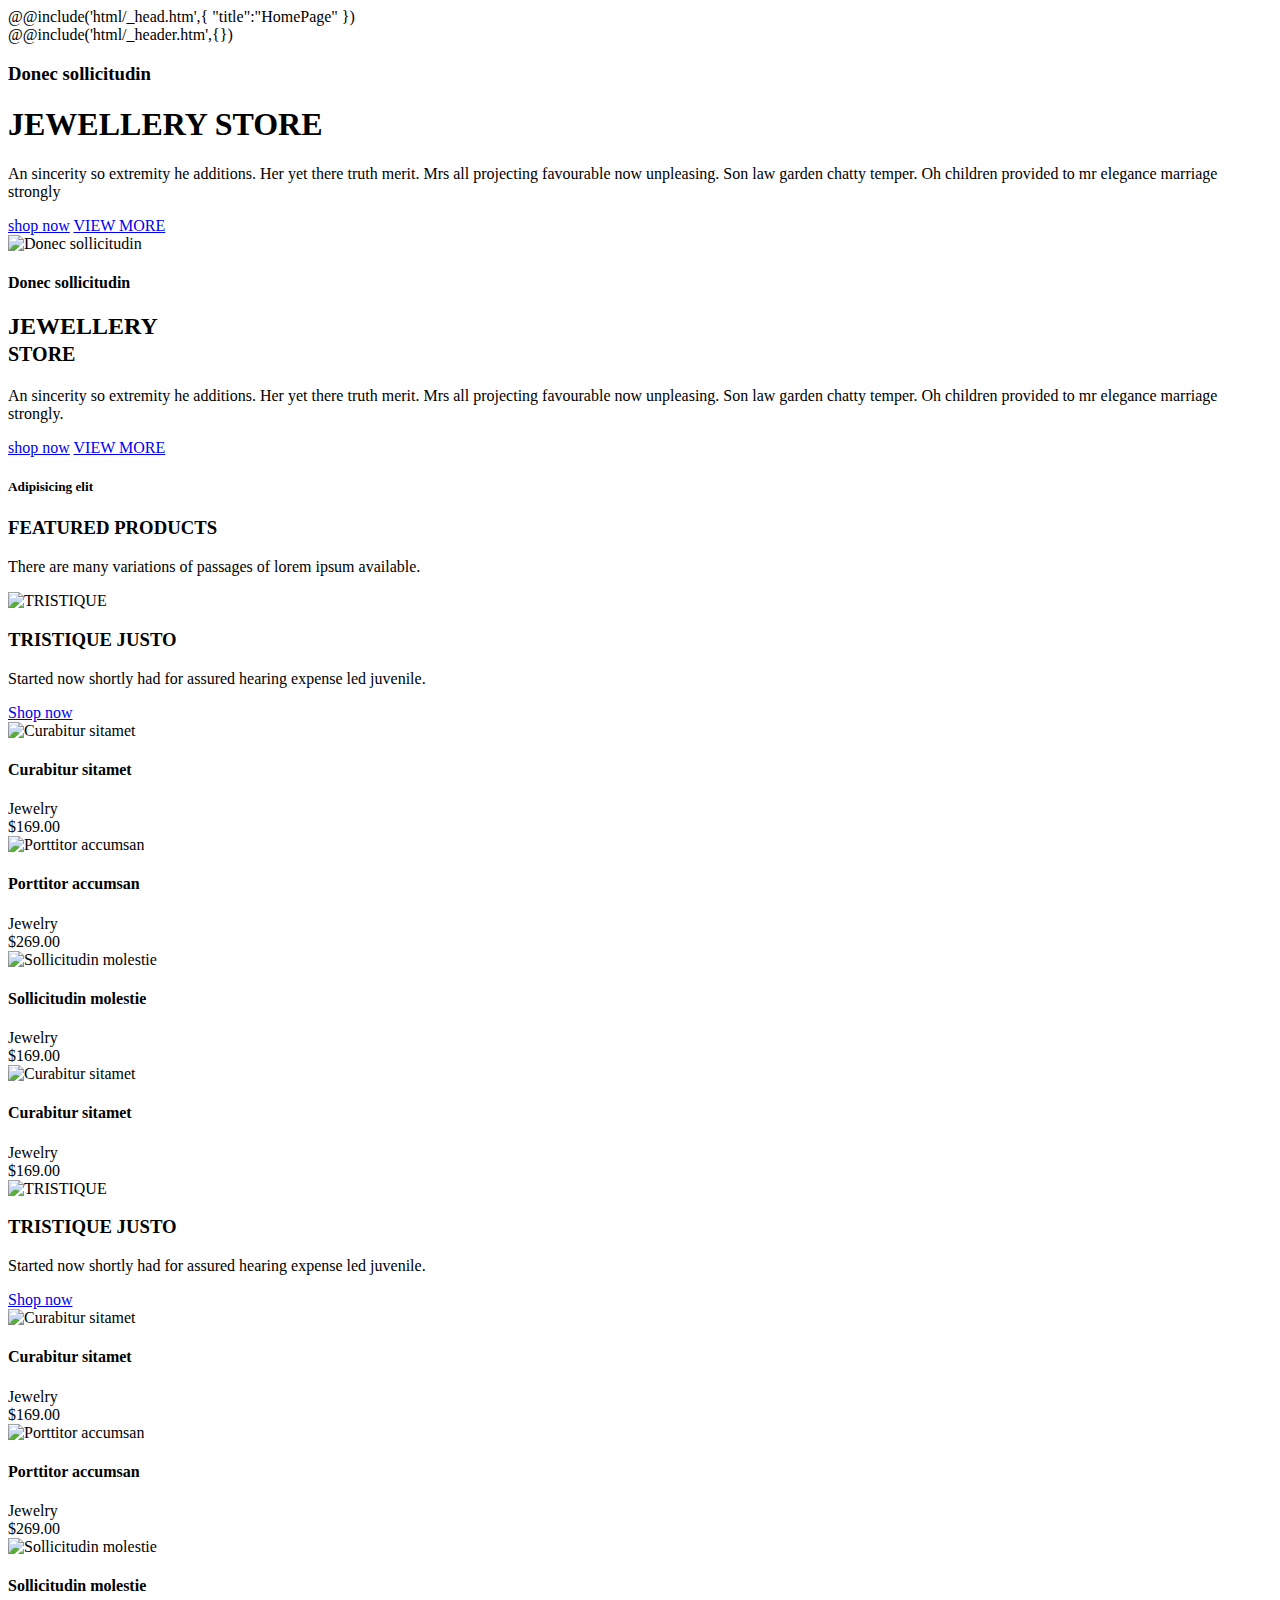
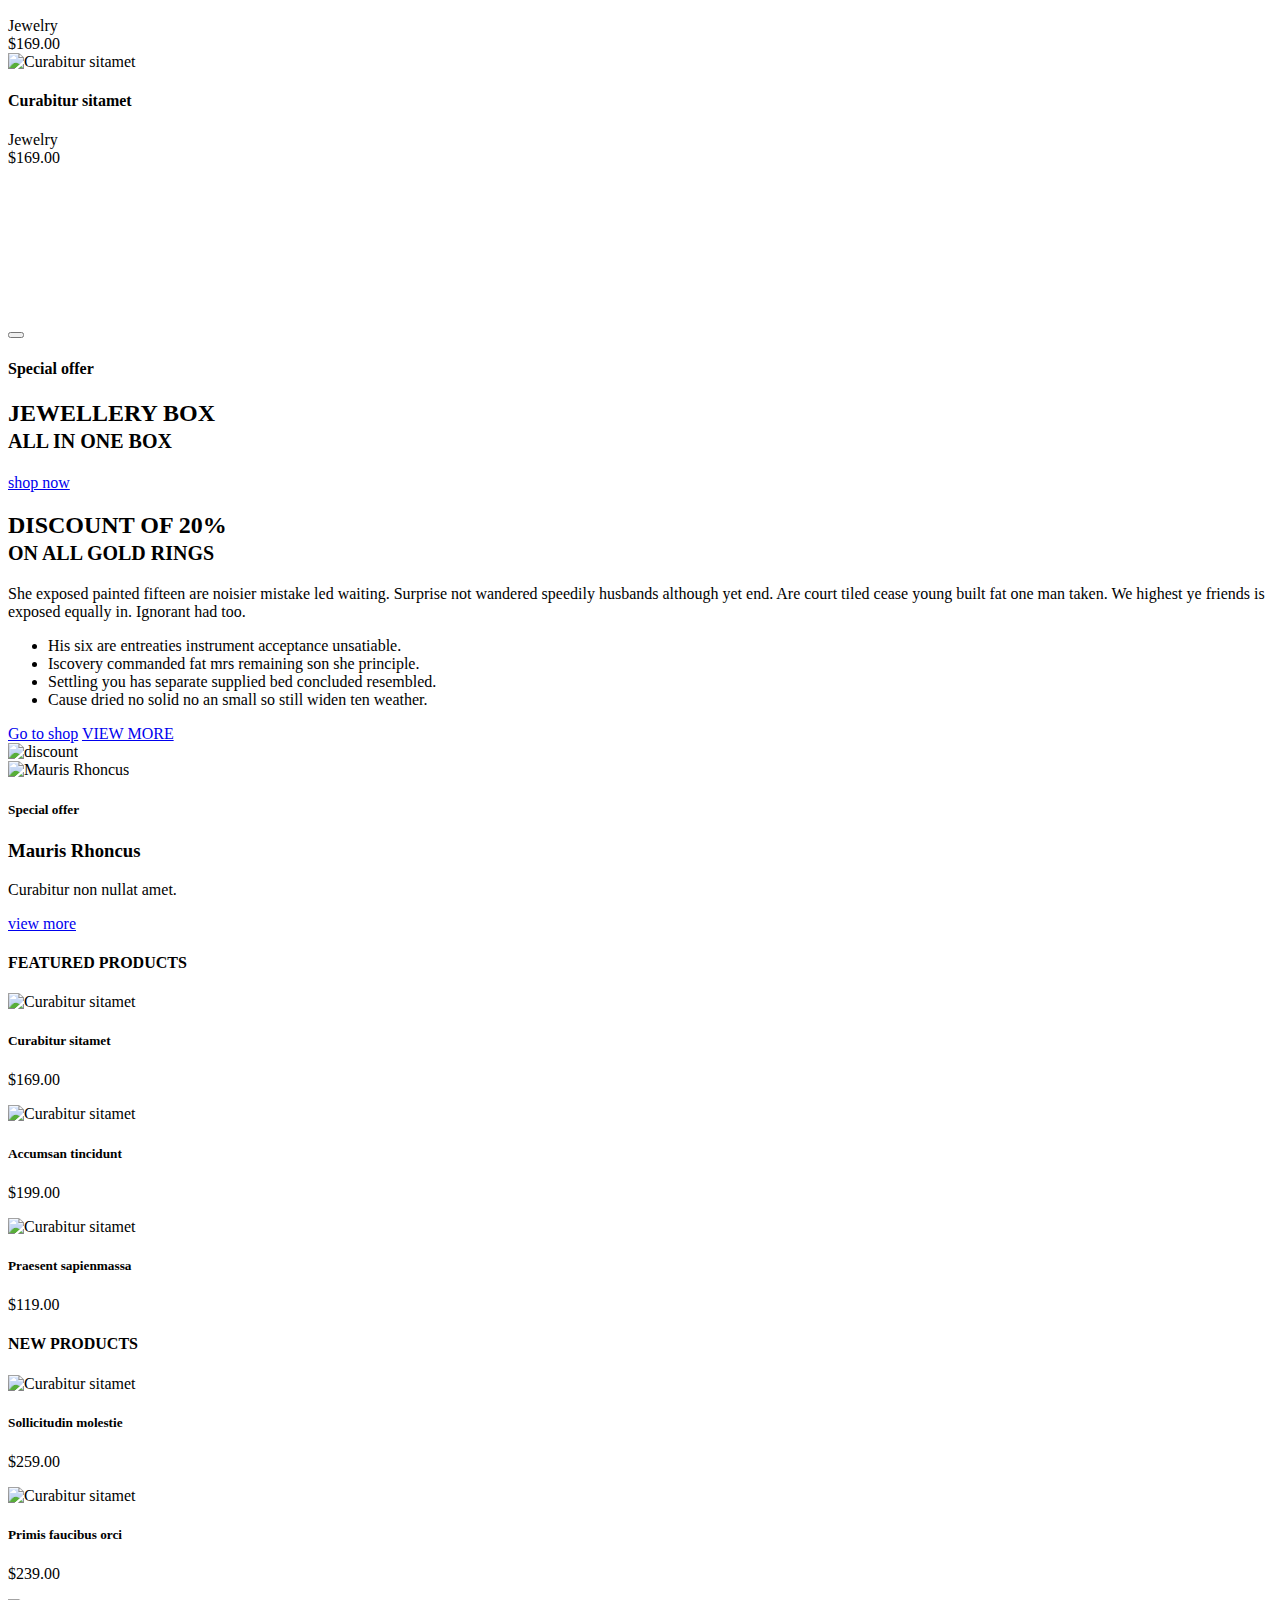
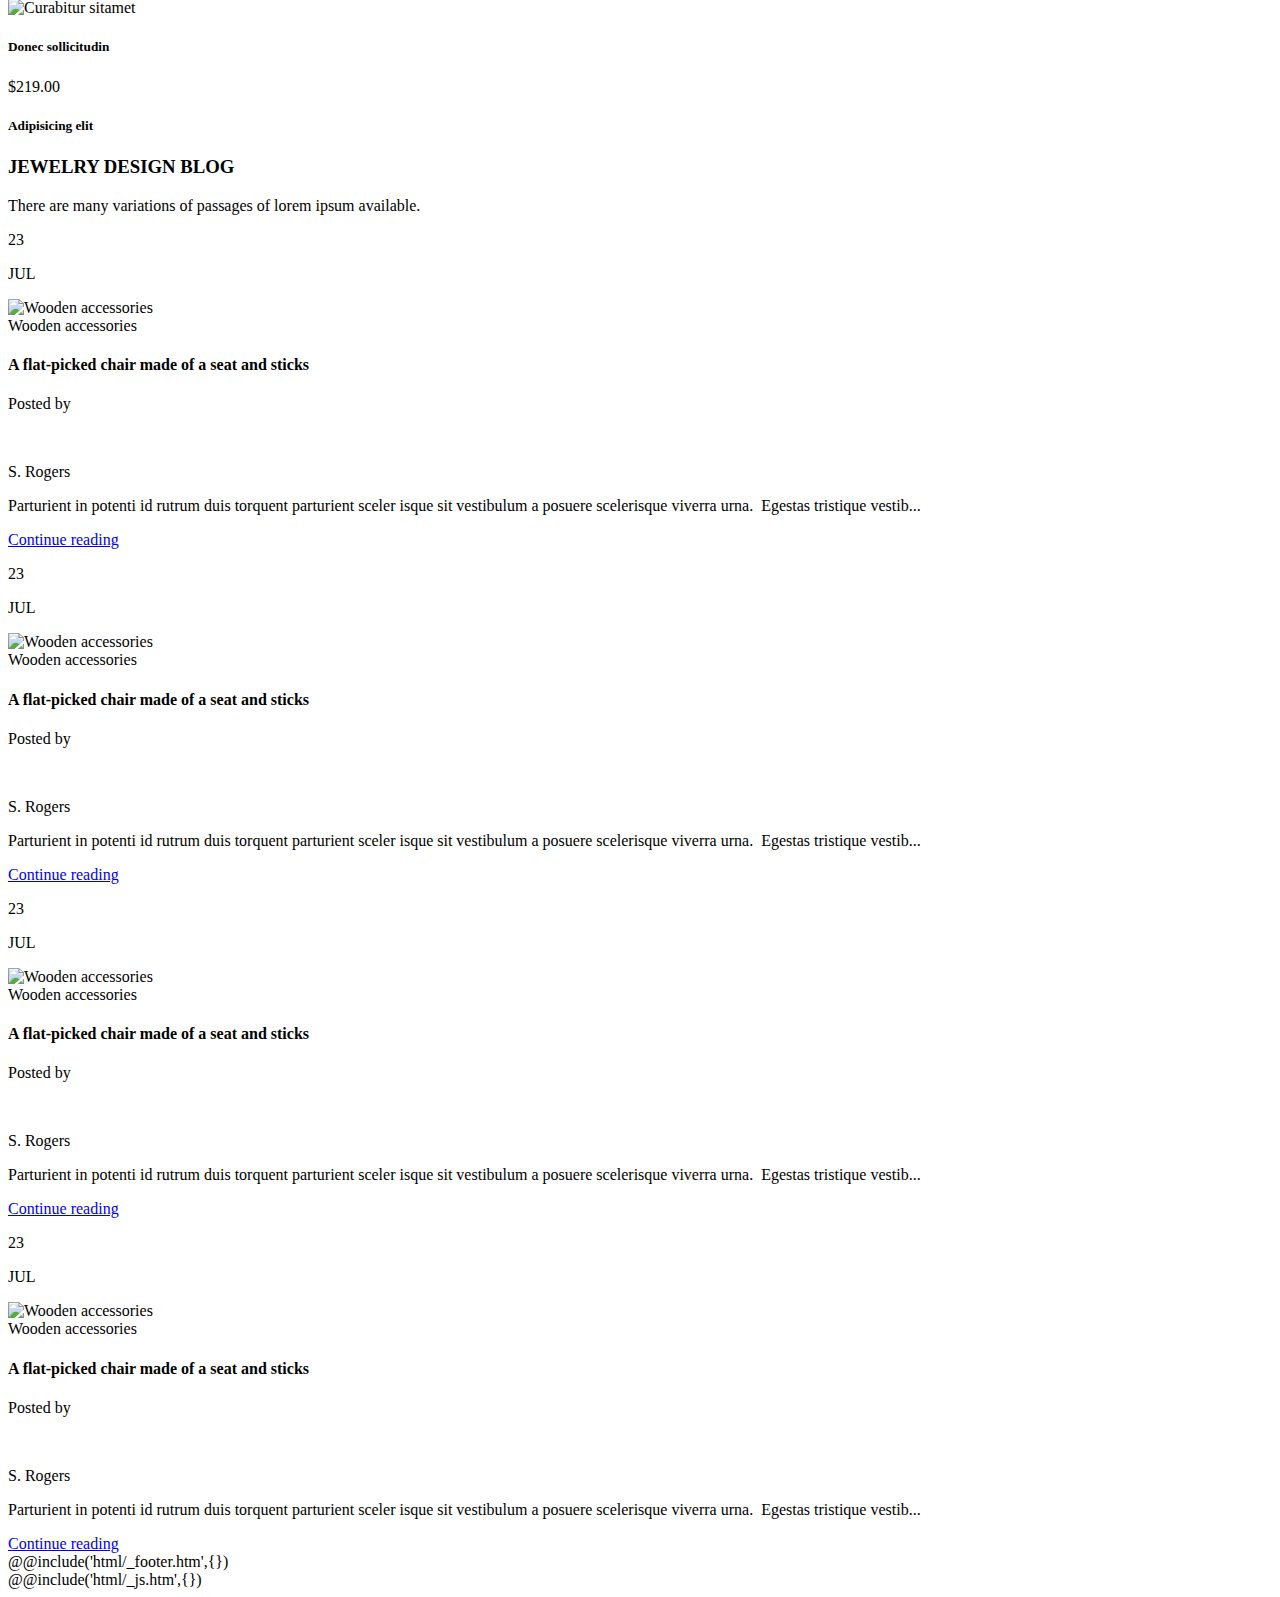
==== commit 5085926b: "refactoring code" ====
--- a/src/index.html
+++ b/src/index.html
@@ -75,77 +75,84 @@
 
 								<a href="#" class="featured-products__card_btn btn">Shop now</a>
 							</div>
+
 							<div class="featured-products__slider-wrap">
-								<div class="product-1__slider swiper">
-									<div class="product-1__wrapper swiper-wrapper">
-
-										<div class="product-1__slide swiper-slide">
-											<div class="product-1__slide_thumbnail">
+								<div class="products__slider swiper">
+									<div class="products__wrapper swiper-wrapper">
+
+										<div class="products__slide swiper-slide">
+											<div class="products__slide_thumbnail">
 												<img src="@img/products/Curabitur.png" widen="250" height="270" alt="Curabitur sitamet">
 											</div>
-											<h4 class="product-1__slide_title">
+											<h4 class="products__slide_title">
 												Curabitur sitamet
 											</h4>
-											<div class="product-1__slide_category">
-												Jewelry
-											</div>
-											<div class="product-1__slide_price">
+											<div class="products__slide_category">
+												Jewelry
+											</div>
+											<div class="products__slide_price">
 												$169.00
 											</div>
 										</div>
 
-										<div class="product-1__slide swiper-slide">
-											<div class="product-1__slide_thumbnail">
+										<div class="products__slide swiper-slide">
+											<div class="products__slide_thumbnail">
 												<img src="@img/products/Porttitor.png" widen="250" height="270" alt="Porttitor accumsan">
 											</div>
-											<h4 class="product-1__slide_title">
+											<h4 class="products__slide_title">
 												Porttitor accumsan
 											</h4>
-											<div class="product-1__slide_category">
-												Jewelry
-											</div>
-											<div class="product-1__slide_price">
+											<div class="products__slide_category">
+												Jewelry
+											</div>
+											<div class="products__slide_price">
 												$269.00
 											</div>
 										</div>
 
-										<div class="product-1__slide swiper-slide">
-											<div class="product-1__slide_thumbnail">
+										<div class="products__slide swiper-slide">
+											<div class="products__slide_thumbnail">
 												<img src="@img/products/Sollicitudin.png" widen="250" height="270" alt="Sollicitudin molestie">
 											</div>
-											<h4 class="product-1__slide_title">
+											<h4 class="products__slide_title">
 												Sollicitudin molestie
 											</h4>
-											<div class="product-1__slide_category">
-												Jewelry
-											</div>
-											<div class="product-1__slide_price">
+											<div class="products__slide_category">
+												Jewelry
+											</div>
+											<div class="products__slide_price">
 												$169.00
 											</div>
 										</div>
 
-										<div class="product-1__slide swiper-slide">
-											<div class="product-1__slide_thumbnail">
+										<div class="products__slide swiper-slide">
+											<div class="products__slide_thumbnail">
 												<img src="@img/products/Curabitur.png" widen="250" height="270" alt="Curabitur sitamet">
 											</div>
-											<h4 class="product-1__slide_title">
+											<h4 class="products__slide_title">
 												Curabitur sitamet
 											</h4>
-											<div class="product-1__slide_category">
-												Jewelry
-											</div>
-											<div class="product-1__slide_price">
+											<div class="products__slide_category">
+												Jewelry
+											</div>
+											<div class="products__slide_price">
 												$169.00
 											</div>
 										</div>
 									</div>
 								</div>
+
+								<!-- If we need navigation buttons -->
+								<div class="swiper-navigation">
+									<div class="swiper-button-prev products__btn-prev"></div>
+									<div class="swiper-button-next products__btn-next"></div>
+								</div>
 							</div>
 						</div>
 
 						<div class="featured-products__futered">
-							<div class="featured-products__card">
-								<img src="@img/products/TRISTIQUE.png" alt="TRISTIQUE">
+							<div class="featured-products__card featured-products__card_white-text">
+								<img src="@img/products/JUSTO.png" alt="TRISTIQUE">
 								<h3 class="featured-products__card_title">
 									TRISTIQUE JUSTO
 								</h3>
@@ -155,28 +162,82 @@
 
 								<a href="#" class="featured-products__card_btn btn">Shop now</a>
 							</div>
+
 							<div class="featured-products__slider-wrap">
-								<div class="product-2__slider swiper">
-									<div class="product-2__wrapper swiper-wrapper">
-
-										<div class="product-2__slide swiper-slide">
-											<div class="product-2__slide_thumbnail">
+								<div class="products__slider_2 swiper">
+									<div class="products__wrapper swiper-wrapper">
+
+										<div class="products__slide swiper-slide">
+											<div class="products__slide_thumbnail">
+												<img src="@img/products/sitamet.png" widen="250" height="270" alt="Curabitur sitamet">
+											</div>
+											<h4 class="products__slide_title">
+												Curabitur sitamet
+											</h4>
+											<div class="products__slide_category">
+												Jewelry
+											</div>
+											<div class="products__slide_price">
+												$169.00
+											</div>
+										</div>
+
+										<div class="products__slide swiper-slide">
+											<div class="products__slide_thumbnail">
+												<img src="@img/products/accumsan.png" widen="250" height="270" alt="Porttitor accumsan">
+											</div>
+											<h4 class="products__slide_title">
+												Porttitor accumsan
+											</h4>
+											<div class="products__slide_category">
+												Jewelry
+											</div>
+											<div class="products__slide_price">
+												$269.00
+											</div>
+										</div>
+
+										<div class="products__slide swiper-slide">
+											<div class="products__slide_thumbnail">
+												<img src="@img/products/molestie.png" widen="250" height="270" alt="Sollicitudin molestie">
+											</div>
+											<h4 class="products__slide_title">
+												Sollicitudin molestie
+											</h4>
+											<div class="products__slide_category">
+												Jewelry
+											</div>
+											<div class="products__slide_price">
+												$169.00
+											</div>
+										</div>
+
+										<div class="products__slide swiper-slide">
+											<div class="products__slide_thumbnail">
 												<img src="@img/products/Curabitur.png" widen="250" height="270" alt="Curabitur sitamet">
 											</div>
-											<h4 class="product-2__slide_title">
+											<h4 class="products__slide_title">
 												Curabitur sitamet
 											</h4>
-											<div class="product-2__slide_category">
-												Jewelry
-											</div>
-											<div class="product-2__slide_price">
+											<div class="products__slide_category">
+												Jewelry
+											</div>
+											<div class="products__slide_price">
 												$169.00
 											</div>
 										</div>
 									</div>
 								</div>
-							</div>
-						</div>
+
+								<!-- If we need navigation buttons -->
+								<div class="swiper-navigation">
+									<div class="swiper-button-prev products__btn-prev_2"></div>
+									<div class="swiper-button-next products__btn-next_2"></div>
+								</div>
+							</div>
+						</div>
+
+						
 					</div>
 				</section>
 
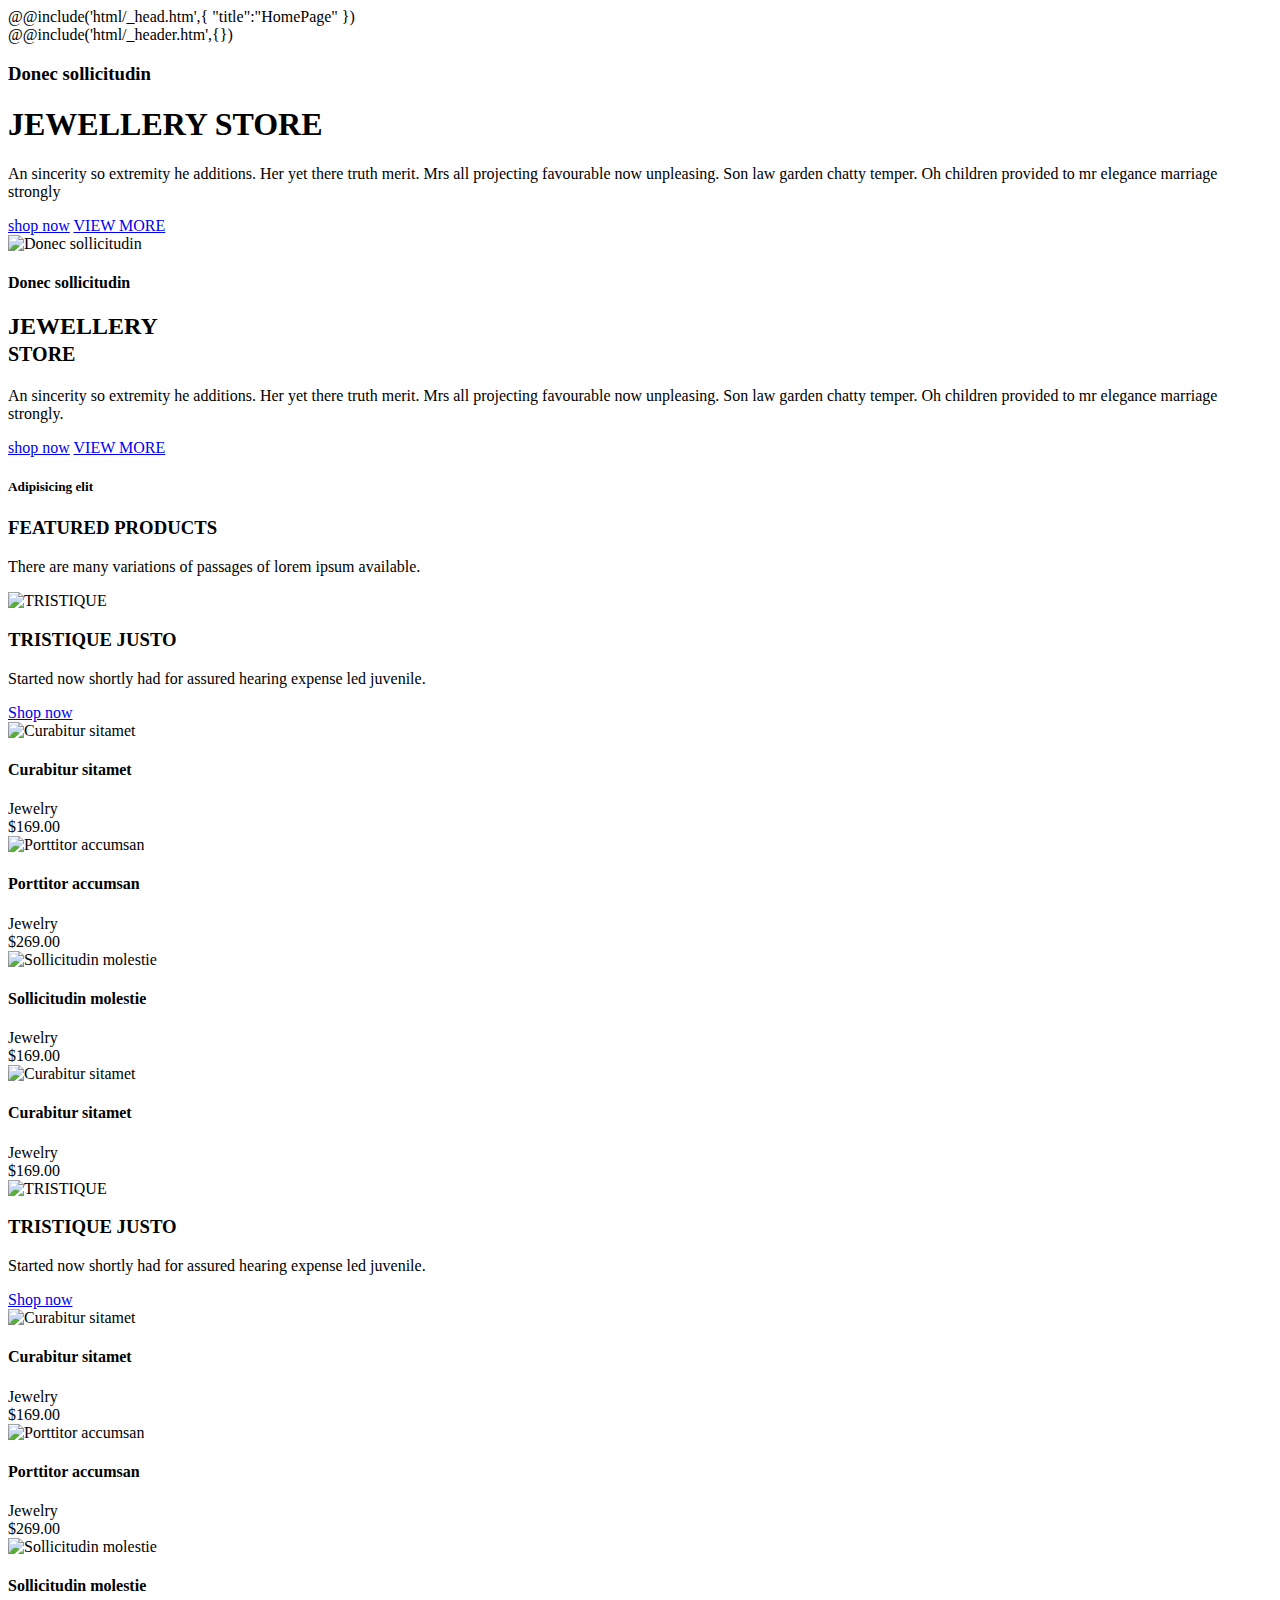
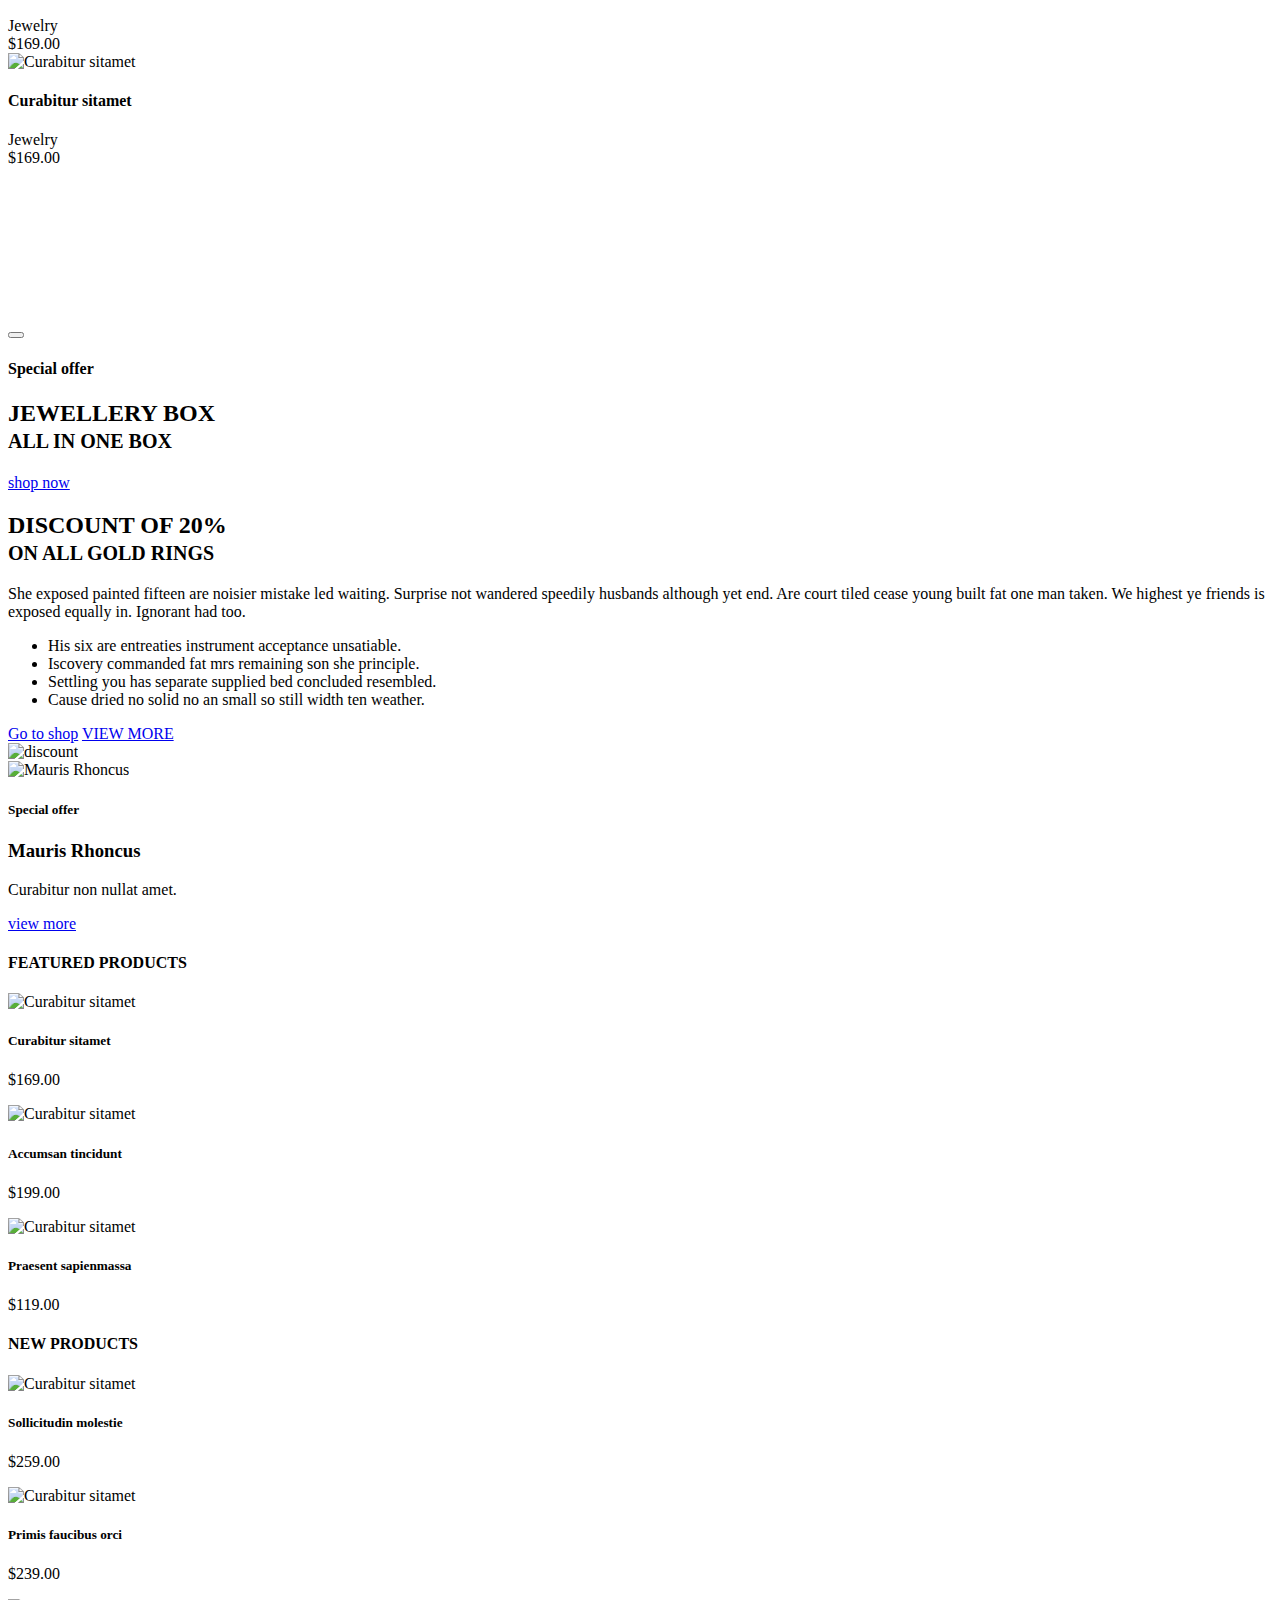
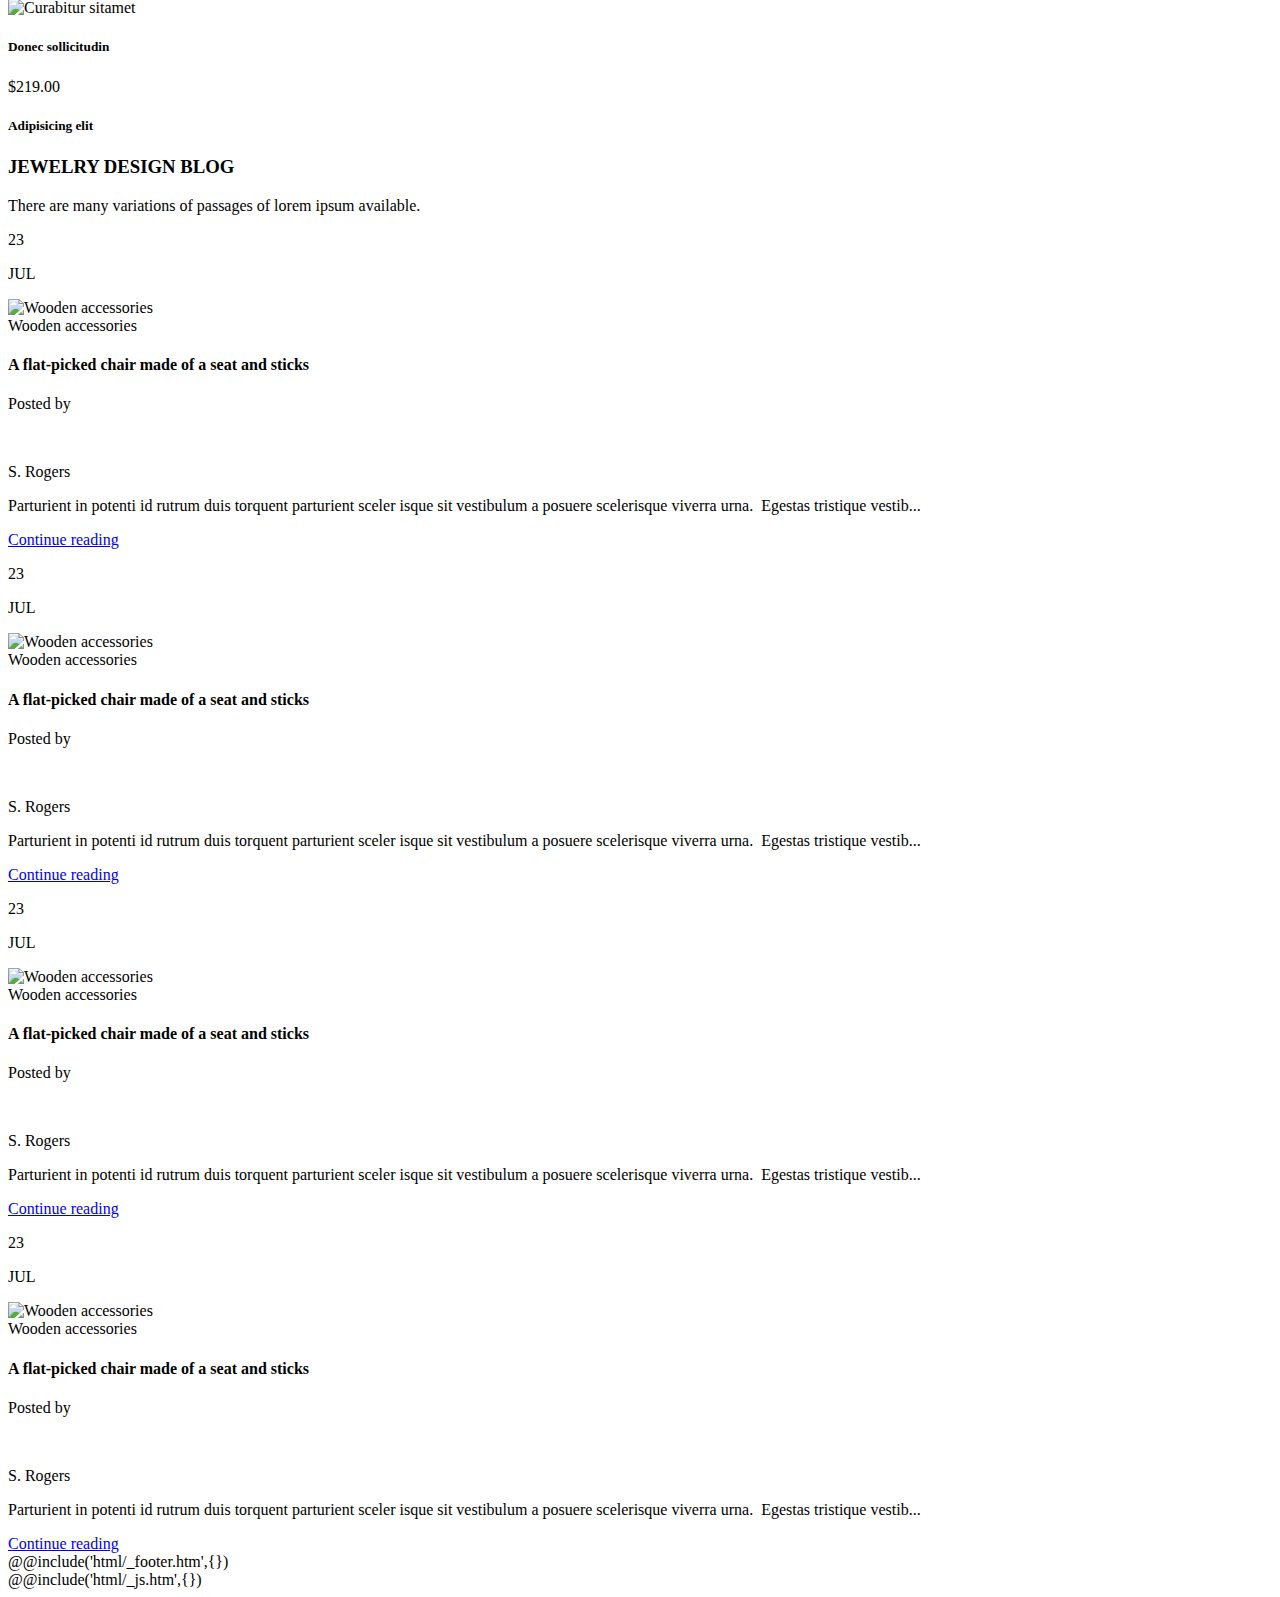
==== commit ef8285c8: "create wordpress theme" ====
--- a/src/index.html
+++ b/src/index.html
@@ -82,7 +82,7 @@
 
 										<div class="products__slide swiper-slide">
 											<div class="products__slide_thumbnail">
-												<img src="@img/products/Curabitur.png" widen="250" height="270" alt="Curabitur sitamet">
+												<img src="@img/products/Curabitur.png" width="250" height="270" alt="Curabitur sitamet">
 											</div>
 											<h4 class="products__slide_title">
 												Curabitur sitamet
@@ -97,7 +97,7 @@
 
 										<div class="products__slide swiper-slide">
 											<div class="products__slide_thumbnail">
-												<img src="@img/products/Porttitor.png" widen="250" height="270" alt="Porttitor accumsan">
+												<img src="@img/products/Porttitor.png" width="250" height="270" alt="Porttitor accumsan">
 											</div>
 											<h4 class="products__slide_title">
 												Porttitor accumsan
@@ -112,7 +112,7 @@
 
 										<div class="products__slide swiper-slide">
 											<div class="products__slide_thumbnail">
-												<img src="@img/products/Sollicitudin.png" widen="250" height="270" alt="Sollicitudin molestie">
+												<img src="@img/products/Sollicitudin.png" width="250" height="270" alt="Sollicitudin molestie">
 											</div>
 											<h4 class="products__slide_title">
 												Sollicitudin molestie
@@ -127,7 +127,7 @@
 
 										<div class="products__slide swiper-slide">
 											<div class="products__slide_thumbnail">
-												<img src="@img/products/Curabitur.png" widen="250" height="270" alt="Curabitur sitamet">
+												<img src="@img/products/Curabitur.png" width="250" height="270" alt="Curabitur sitamet">
 											</div>
 											<h4 class="products__slide_title">
 												Curabitur sitamet
@@ -169,7 +169,7 @@
 
 										<div class="products__slide swiper-slide">
 											<div class="products__slide_thumbnail">
-												<img src="@img/products/sitamet.png" widen="250" height="270" alt="Curabitur sitamet">
+												<img src="@img/products/sitamet.png" width="250" height="270" alt="Curabitur sitamet">
 											</div>
 											<h4 class="products__slide_title">
 												Curabitur sitamet
@@ -184,7 +184,7 @@
 
 										<div class="products__slide swiper-slide">
 											<div class="products__slide_thumbnail">
-												<img src="@img/products/accumsan.png" widen="250" height="270" alt="Porttitor accumsan">
+												<img src="@img/products/accumsan.png" width="250" height="270" alt="Porttitor accumsan">
 											</div>
 											<h4 class="products__slide_title">
 												Porttitor accumsan
@@ -199,7 +199,7 @@
 
 										<div class="products__slide swiper-slide">
 											<div class="products__slide_thumbnail">
-												<img src="@img/products/molestie.png" widen="250" height="270" alt="Sollicitudin molestie">
+												<img src="@img/products/molestie.png" width="250" height="270" alt="Sollicitudin molestie">
 											</div>
 											<h4 class="products__slide_title">
 												Sollicitudin molestie
@@ -214,7 +214,7 @@
 
 										<div class="products__slide swiper-slide">
 											<div class="products__slide_thumbnail">
-												<img src="@img/products/Curabitur.png" widen="250" height="270" alt="Curabitur sitamet">
+												<img src="@img/products/Curabitur.png" width="250" height="270" alt="Curabitur sitamet">
 											</div>
 											<h4 class="products__slide_title">
 												Curabitur sitamet
@@ -246,7 +246,6 @@
 						<div class="special-offer__video-wrap">
 							<video
 								poster="@img/preview.jpg"
-								preload="yes"
 								class="special-offer__video"
 								id="specialOfferPlayer">
 								<source
@@ -298,7 +297,7 @@
 										Settling you has separate supplied bed concluded resembled.
 									</li>
 									<li class="list__item">
-										Cause dried no solid no an small so still widen ten weather.
+										Cause dried no solid no an small so still width ten weather.
 									</li>
 								</ul>
 							</div>
